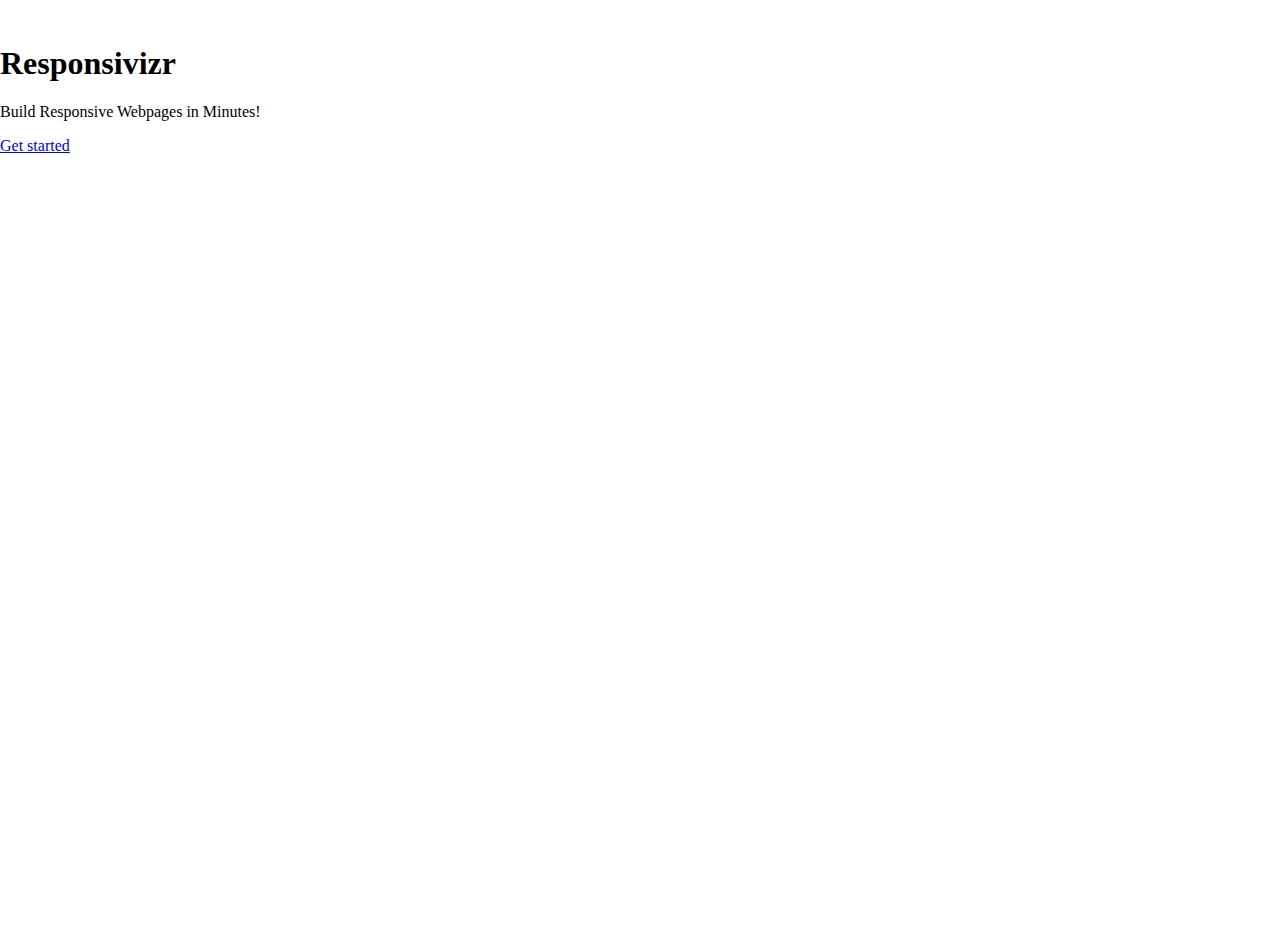
==== index.html @ 1170e534 "Initial" ====
<!doctype html>
<meta charset="utf-8">
<title>Responsivizr - Build Responsive Webpages in Minutes!</title>
<link rel="shortcut icon" href="favicon.png">
<link rel="stylesheet" href="bootstrap/themes/simplex.css">
<link rel="stylesheet" href="bootstrap/css/bootstrap-responsive.css">
<link rel="stylesheet" href="css/style.css">

<div class="container-fluid">
	<div class="row-fluid">
		<div class="span12 main">
			<div class="hero-unit">
				<h1>Responsivizr</h1>
				<p>Build Responsive Webpages in Minutes!</p>
				<p>
					<a class="btn btn-primary btn-large" href="editor.html">Get started</a>
				</p>
			</div>
		</div>
	</div>
</div>
---- css/style.css ----
html, body {
	width: 100%;
	height: 100%;
	padding: 0;
	margin: 0;
}

.container-fluid {
	min-height: 100%;
}

.format-indicator {
	text-transform: capitalize;
	font-weight: bold !important;
}

.preview-toggle {
	font-weight: bold !important;
}

.preview-toggle .edit-mode {
	display: none;
}

.preview-toggle.on .preview-mode {
	display: none;
}

.preview-toggle.on .edit-mode {
	display: inline-block;
}

.generate:hover {
	text-decoration: none !important; 
}

.main {
	margin-top: 45px;
}

.editor {
	margin: 0 auto 0 auto;
}

.editor.tablet {
	width: 767px;
}

.editor.phone {
	width: 480px;
}

.editor .erow {
	border: 5px solid white;
	border-radius: 5px;
	margin: 5px 0 5px 0;
	background: white;
}

.editor .add-row {
	text-align: center;
	padding: 20px;
	font-size: 30px;	
	border-radius: 5px;
	cursor: pointer;
	margin-top: 5px;
	background: white;
	border: none;
	
	-webkit-transition-duration: .5s;
}

.editor .add-row:hover {
	background: #f2f2f2;
}

.editor .add-row span {
	font-weight: bold;
	color: #abff9d;	
}

.editor .erow .actual-column {
	background: #eeeeee;
	border-radius: 5px;
}

.editor .erow .row-controls {	
	opacity: 0;	
	-webkit-transition-duration: .5s;
	padding-top: 5px;
}

.editor .erow:hover .row-controls {
	opacity: 1;
}

.editor .erow .row-controls > span {
	border-radius: 3px;
	padding: 3px;
	background: #e9e9e9;
	margin-right: 5px;
}

.content-controls {	
	position: absolute;
	top: 0;
	left: 0;
	background: white;
	border: 1px solid #2d2d2d;
	border-radius: 5px;
	padding: 5px;
	-webkit-transition-duration: .5s;
	z-index: 1999;
}

.content-controls.hide {
	display: none;
}

.actual-column .content {
	padding: 5px;
}

.actual-column .content.placeholder {
	color: #7c7c7c;
}

.add-column {
	cursor: pointer;
}

.column-controls {
	opacity: 0;	
	-webkit-transition-duration: .5s;
}

.actual-column:hover .column-controls {
	opacity: 1;
}

.column-controls .remove {
	cursor: pointer;
	float: right;
	margin-right: 5px;
}

.actual-column.span12 .remove {
	display: none;
}

.editor.preview .add-row, .editor.preview .erow .row-controls, .editor.preview .erow .column-controls {
	display: none;
}

.editor.preview .erow {
	border: none;
	background: transparent;
}

.templates {
	display: none;
}
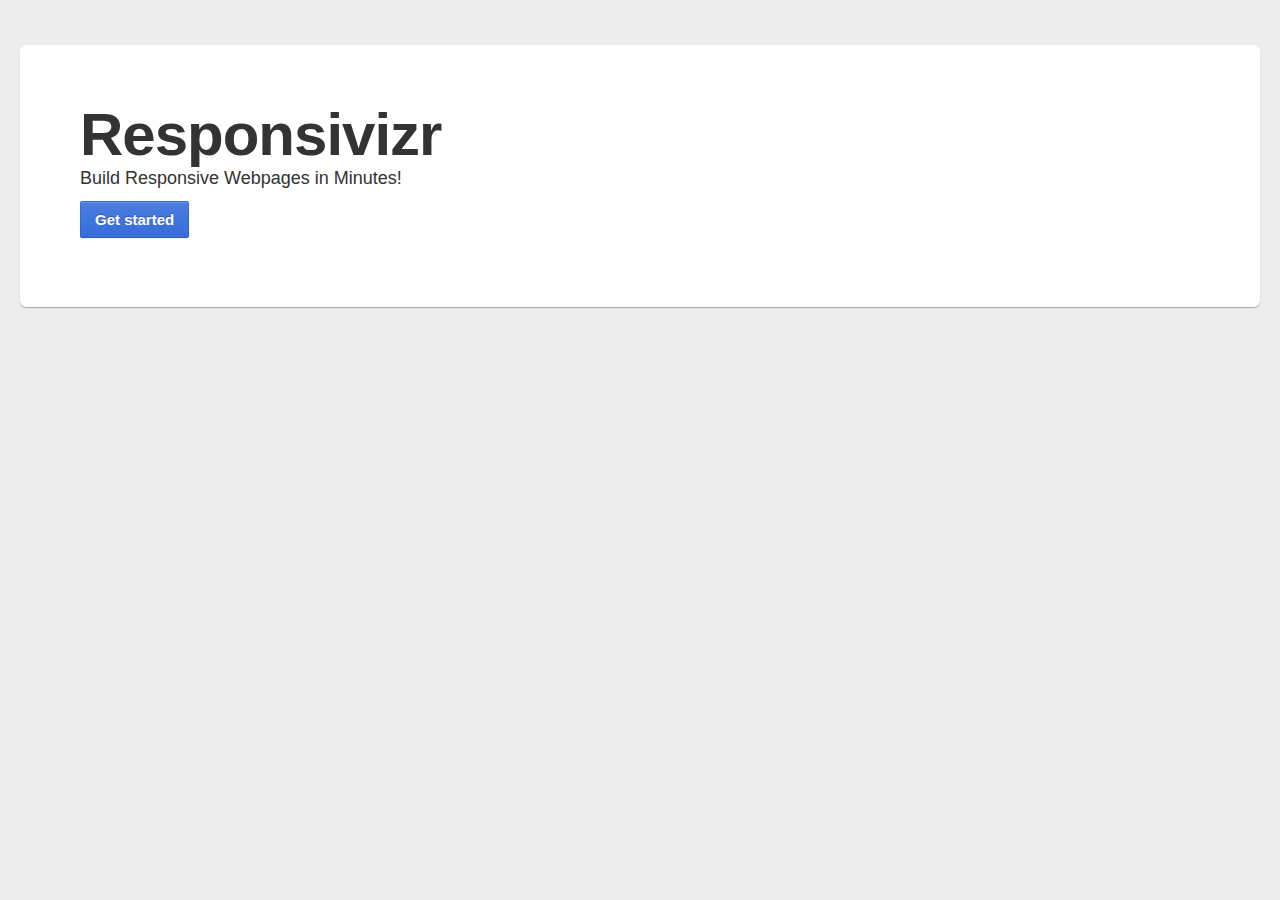
==== commit 565cefcb: "minor change" ====
--- a/index.html
+++ b/index.html
@@ -1,4 +1,4 @@
-<!doctype html>
+<!DOCTYPE html>
 <meta charset="utf-8">
 <title>Responsivizr - Build Responsive Webpages in Minutes!</title>
 <link rel="shortcut icon" href="favicon.png">
@@ -13,8 +13,7 @@
 				<h1>Responsivizr</h1>
 				<p>Build Responsive Webpages in Minutes!</p>
 				<p>
-					<a class="btn btn-primary btn-large" href="editor.html">Get started</a>
-				</p>
+					<a class="btn btn-primary btn-large" href="editor.html">Get started</a>				
 			</div>
 		</div>
 	</div>
--- a/bootstrap/themes/simplex.css
+++ b/bootstrap/themes/simplex.css
@@ -0,0 +1,770 @@
+article,aside,details,figcaption,figure,footer,header,hgroup,nav,section{display:block;}
+audio,canvas,video{display:inline-block;*display:inline;*zoom:1;}
+audio:not([controls]){display:none;}
+html{font-size:100%;-webkit-text-size-adjust:100%;-ms-text-size-adjust:100%;}
+a:focus{outline:thin dotted #333;outline:5px auto -webkit-focus-ring-color;outline-offset:-2px;}
+a:hover,a:active{outline:0;}
+sub,sup{position:relative;font-size:75%;line-height:0;vertical-align:baseline;}
+sup{top:-0.5em;}
+sub{bottom:-0.25em;}
+img{max-width:100%;vertical-align:middle;border:0;-ms-interpolation-mode:bicubic;}
+button,input,select,textarea{margin:0;font-size:100%;vertical-align:middle;}
+button,input{*overflow:visible;line-height:normal;}
+button::-moz-focus-inner,input::-moz-focus-inner{padding:0;border:0;}
+button,input[type="button"],input[type="reset"],input[type="submit"]{cursor:pointer;-webkit-appearance:button;}
+input[type="search"]{-webkit-box-sizing:content-box;-moz-box-sizing:content-box;box-sizing:content-box;-webkit-appearance:textfield;}
+input[type="search"]::-webkit-search-decoration,input[type="search"]::-webkit-search-cancel-button{-webkit-appearance:none;}
+textarea{overflow:auto;vertical-align:top;}
+.clearfix{*zoom:1;}.clearfix:before,.clearfix:after{display:table;content:"";}
+.clearfix:after{clear:both;}
+.hide-text{font:0/0 a;color:transparent;text-shadow:none;background-color:transparent;border:0;}
+.input-block-level{display:block;width:100%;min-height:28px;-webkit-box-sizing:border-box;-moz-box-sizing:border-box;-ms-box-sizing:border-box;box-sizing:border-box;}
+body{margin:0;font-family:"Helvetica Neue",Helvetica,Arial,sans-serif;font-size:13px;line-height:18px;color:#555555;background-color:#ededed;}
+a{color:#366ddc;text-decoration:none;}
+a:hover{color:#1d4ba8;text-decoration:underline;}
+.row{margin-left:-20px;*zoom:1;}.row:before,.row:after{display:table;content:"";}
+.row:after{clear:both;}
+[class*="span"]{float:left;margin-left:20px;}
+.container,.navbar-fixed-top .container,.navbar-fixed-bottom .container{width:940px;}
+.span12{width:940px;}
+.span11{width:860px;}
+.span10{width:780px;}
+.span9{width:700px;}
+.span8{width:620px;}
+.span7{width:540px;}
+.span6{width:460px;}
+.span5{width:380px;}
+.span4{width:300px;}
+.span3{width:220px;}
+.span2{width:140px;}
+.span1{width:60px;}
+.offset12{margin-left:980px;}
+.offset11{margin-left:900px;}
+.offset10{margin-left:820px;}
+.offset9{margin-left:740px;}
+.offset8{margin-left:660px;}
+.offset7{margin-left:580px;}
+.offset6{margin-left:500px;}
+.offset5{margin-left:420px;}
+.offset4{margin-left:340px;}
+.offset3{margin-left:260px;}
+.offset2{margin-left:180px;}
+.offset1{margin-left:100px;}
+.row-fluid{width:100%;*zoom:1;}.row-fluid:before,.row-fluid:after{display:table;content:"";}
+.row-fluid:after{clear:both;}
+.row-fluid [class*="span"]{display:block;width:100%;min-height:28px;-webkit-box-sizing:border-box;-moz-box-sizing:border-box;-ms-box-sizing:border-box;box-sizing:border-box;float:left;margin-left:2.127659574%;*margin-left:2.0744680846382977%;}
+.row-fluid [class*="span"]:first-child{margin-left:0;}
+.row-fluid .span12{width:99.99999998999999%;*width:99.94680850063828%;}
+.row-fluid .span11{width:91.489361693%;*width:91.4361702036383%;}
+.row-fluid .span10{width:82.97872339599999%;*width:82.92553190663828%;}
+.row-fluid .span9{width:74.468085099%;*width:74.4148936096383%;}
+.row-fluid .span8{width:65.95744680199999%;*width:65.90425531263828%;}
+.row-fluid .span7{width:57.446808505%;*width:57.3936170156383%;}
+.row-fluid .span6{width:48.93617020799999%;*width:48.88297871863829%;}
+.row-fluid .span5{width:40.425531911%;*width:40.3723404216383%;}
+.row-fluid .span4{width:31.914893614%;*width:31.8617021246383%;}
+.row-fluid .span3{width:23.404255317%;*width:23.3510638276383%;}
+.row-fluid .span2{width:14.89361702%;*width:14.8404255306383%;}
+.row-fluid .span1{width:6.382978723%;*width:6.329787233638298%;}
+.container{margin-right:auto;margin-left:auto;*zoom:1;}.container:before,.container:after{display:table;content:"";}
+.container:after{clear:both;}
+.container-fluid{padding-right:20px;padding-left:20px;*zoom:1;}.container-fluid:before,.container-fluid:after{display:table;content:"";}
+.container-fluid:after{clear:both;}
+p{margin:0 0 9px;font-family:"Helvetica Neue",Helvetica,Arial,sans-serif;font-size:13px;line-height:18px;}p small{font-size:11px;color:#999999;}
+.lead{margin-bottom:18px;font-size:20px;font-weight:200;line-height:27px;}
+h1,h2,h3,h4,h5,h6{margin:0;font-family:inherit;font-weight:bold;color:#333333;text-rendering:optimizelegibility;}h1 small,h2 small,h3 small,h4 small,h5 small,h6 small{font-weight:normal;color:#999999;}
+h1{font-size:30px;line-height:36px;}h1 small{font-size:18px;}
+h2{font-size:24px;line-height:36px;}h2 small{font-size:18px;}
+h3{font-size:18px;line-height:27px;}h3 small{font-size:14px;}
+h4,h5,h6{line-height:18px;}
+h4{font-size:14px;}h4 small{font-size:12px;}
+h5{font-size:12px;}
+h6{font-size:11px;color:#999999;text-transform:uppercase;}
+.page-header{padding-bottom:17px;margin:18px 0;border-bottom:1px solid #eeeeee;}
+.page-header h1{line-height:1;}
+ul,ol{padding:0;margin:0 0 9px 25px;}
+ul ul,ul ol,ol ol,ol ul{margin-bottom:0;}
+ul{list-style:disc;}
+ol{list-style:decimal;}
+li{line-height:18px;}
+ul.unstyled,ol.unstyled{margin-left:0;list-style:none;}
+dl{margin-bottom:18px;}
+dt,dd{line-height:18px;}
+dt{font-weight:bold;line-height:17px;}
+dd{margin-left:9px;}
+.dl-horizontal dt{float:left;width:120px;clear:left;text-align:right;overflow:hidden;text-overflow:ellipsis;white-space:nowrap;}
+.dl-horizontal dd{margin-left:130px;}
+hr{margin:18px 0;border:0;border-top:1px solid #eeeeee;border-bottom:1px solid #ffffff;}
+strong{font-weight:bold;}
+em{font-style:italic;}
+.muted{color:#999999;}
+abbr[title]{cursor:help;border-bottom:1px dotted #ddd;}
+abbr.initialism{font-size:90%;text-transform:uppercase;}
+blockquote{padding:0 0 0 15px;margin:0 0 18px;border-left:5px solid #eeeeee;}blockquote p{margin-bottom:0;font-size:16px;font-weight:300;line-height:22.5px;}
+blockquote small{display:block;line-height:18px;color:#999999;}blockquote small:before{content:'\2014 \00A0';}
+blockquote.pull-right{float:right;padding-right:15px;padding-left:0;border-right:5px solid #eeeeee;border-left:0;}blockquote.pull-right p,blockquote.pull-right small{text-align:right;}
+q:before,q:after,blockquote:before,blockquote:after{content:"";}
+address{display:block;margin-bottom:18px;font-style:normal;line-height:18px;}
+small{font-size:100%;}
+cite{font-style:normal;}
+code,pre{padding:0 3px 2px;font-family:Menlo,Monaco,Consolas,"Courier New",monospace;font-size:12px;color:#333333;-webkit-border-radius:3px;-moz-border-radius:3px;border-radius:3px;}
+code{padding:2px 4px;color:#d14;background-color:#f7f7f9;border:1px solid #e1e1e8;}
+pre{display:block;padding:8.5px;margin:0 0 9px;font-size:12.025px;line-height:18px;word-break:break-all;word-wrap:break-word;white-space:pre;white-space:pre-wrap;background-color:#f5f5f5;border:1px solid #ccc;border:1px solid rgba(0, 0, 0, 0.15);-webkit-border-radius:4px;-moz-border-radius:4px;border-radius:4px;}pre.prettyprint{margin-bottom:18px;}
+pre code{padding:0;color:inherit;background-color:transparent;border:0;}
+.pre-scrollable{max-height:340px;overflow-y:scroll;}
+form{margin:0 0 18px;}
+fieldset{padding:0;margin:0;border:0;}
+legend{display:block;width:100%;padding:0;margin-bottom:27px;font-size:19.5px;line-height:36px;color:#333333;border:0;border-bottom:1px solid #eee;}legend small{font-size:13.5px;color:#999999;}
+label,input,button,select,textarea{font-size:13px;font-weight:normal;line-height:18px;}
+input,button,select,textarea{font-family:"Helvetica Neue",Helvetica,Arial,sans-serif;}
+label{display:block;margin-bottom:5px;color:#333333;}
+input,textarea,select,.uneditable-input{display:inline-block;width:210px;height:18px;padding:4px;margin-bottom:9px;font-size:13px;line-height:18px;color:#555555;background-color:#ffffff;border:1px solid #cccccc;-webkit-border-radius:0;-moz-border-radius:0;border-radius:0;}
+.uneditable-textarea{width:auto;height:auto;}
+label input,label textarea,label select{display:block;}
+input[type="image"],input[type="checkbox"],input[type="radio"]{width:auto;height:auto;padding:0;margin:3px 0;*margin-top:0;line-height:normal;cursor:pointer;background-color:transparent;border:0 \9;-webkit-border-radius:0;-moz-border-radius:0;border-radius:0;}
+input[type="image"]{border:0;}
+input[type="file"]{width:auto;padding:initial;line-height:initial;background-color:#ffffff;background-color:initial;border:initial;-webkit-box-shadow:none;-moz-box-shadow:none;box-shadow:none;}
+input[type="button"],input[type="reset"],input[type="submit"]{width:auto;height:auto;}
+select,input[type="file"]{height:28px;*margin-top:4px;line-height:28px;}
+input[type="file"]{line-height:18px \9;}
+select{width:220px;background-color:#ffffff;}
+select[multiple],select[size]{height:auto;}
+input[type="image"]{-webkit-box-shadow:none;-moz-box-shadow:none;box-shadow:none;}
+textarea{height:auto;}
+input[type="hidden"]{display:none;}
+.radio,.checkbox{min-height:18px;padding-left:18px;}
+.radio input[type="radio"],.checkbox input[type="checkbox"]{float:left;margin-left:-18px;}
+.controls>.radio:first-child,.controls>.checkbox:first-child{padding-top:5px;}
+.radio.inline,.checkbox.inline{display:inline-block;padding-top:5px;margin-bottom:0;vertical-align:middle;}
+.radio.inline+.radio.inline,.checkbox.inline+.checkbox.inline{margin-left:10px;}
+input,textarea{-webkit-box-shadow:inset 0 1px 1px rgba(0, 0, 0, 0.075);-moz-box-shadow:inset 0 1px 1px rgba(0, 0, 0, 0.075);box-shadow:inset 0 1px 1px rgba(0, 0, 0, 0.075);-webkit-transition:border linear 0.2s,box-shadow linear 0.2s;-moz-transition:border linear 0.2s,box-shadow linear 0.2s;-ms-transition:border linear 0.2s,box-shadow linear 0.2s;-o-transition:border linear 0.2s,box-shadow linear 0.2s;transition:border linear 0.2s,box-shadow linear 0.2s;}
+input:focus,textarea:focus{border-color:rgba(82, 168, 236, 0.8);outline:0;outline:thin dotted \9;-webkit-box-shadow:inset 0 1px 1px rgba(0,0,0,.075), 0 0 8px rgba(82,168,236,.6);-moz-box-shadow:inset 0 1px 1px rgba(0,0,0,.075), 0 0 8px rgba(82,168,236,.6);box-shadow:inset 0 1px 1px rgba(0,0,0,.075), 0 0 8px rgba(82,168,236,.6);}
+input[type="file"]:focus,input[type="radio"]:focus,input[type="checkbox"]:focus,select:focus{outline:thin dotted #333;outline:5px auto -webkit-focus-ring-color;outline-offset:-2px;-webkit-box-shadow:none;-moz-box-shadow:none;box-shadow:none;}
+.input-mini{width:60px;}
+.input-small{width:90px;}
+.input-medium{width:150px;}
+.input-large{width:210px;}
+.input-xlarge{width:270px;}
+.input-xxlarge{width:530px;}
+input[class*="span"],select[class*="span"],textarea[class*="span"],.uneditable-input[class*="span"],.row-fluid input[class*="span"],.row-fluid select[class*="span"],.row-fluid textarea[class*="span"],.row-fluid .uneditable-input[class*="span"]{float:none;margin-left:0;}
+input,textarea,.uneditable-input{margin-left:0;}
+input.span12, textarea.span12, .uneditable-input.span12{width:930px;}
+input.span11, textarea.span11, .uneditable-input.span11{width:850px;}
+input.span10, textarea.span10, .uneditable-input.span10{width:770px;}
+input.span9, textarea.span9, .uneditable-input.span9{width:690px;}
+input.span8, textarea.span8, .uneditable-input.span8{width:610px;}
+input.span7, textarea.span7, .uneditable-input.span7{width:530px;}
+input.span6, textarea.span6, .uneditable-input.span6{width:450px;}
+input.span5, textarea.span5, .uneditable-input.span5{width:370px;}
+input.span4, textarea.span4, .uneditable-input.span4{width:290px;}
+input.span3, textarea.span3, .uneditable-input.span3{width:210px;}
+input.span2, textarea.span2, .uneditable-input.span2{width:130px;}
+input.span1, textarea.span1, .uneditable-input.span1{width:50px;}
+input[disabled],select[disabled],textarea[disabled],input[readonly],select[readonly],textarea[readonly]{cursor:not-allowed;background-color:#eeeeee;border-color:#ddd;}
+input[type="radio"][disabled],input[type="checkbox"][disabled],input[type="radio"][readonly],input[type="checkbox"][readonly]{background-color:transparent;}
+.control-group.warning>label,.control-group.warning .help-block,.control-group.warning .help-inline{color:#ff6600;}
+.control-group.warning input,.control-group.warning select,.control-group.warning textarea{color:#ff6600;border-color:#ff6600;}.control-group.warning input:focus,.control-group.warning select:focus,.control-group.warning textarea:focus{border-color:#cc5200;-webkit-box-shadow:0 0 6px #ffa366;-moz-box-shadow:0 0 6px #ffa366;box-shadow:0 0 6px #ffa366;}
+.control-group.warning .input-prepend .add-on,.control-group.warning .input-append .add-on{color:#ff6600;background-color:#fcf8e3;border-color:#ff6600;}
+.control-group.error>label,.control-group.error .help-block,.control-group.error .help-inline{color:#e32c3b;}
+.control-group.error input,.control-group.error select,.control-group.error textarea{color:#e32c3b;border-color:#e32c3b;}.control-group.error input:focus,.control-group.error select:focus,.control-group.error textarea:focus{border-color:#c21a28;-webkit-box-shadow:0 0 6px #ef868f;-moz-box-shadow:0 0 6px #ef868f;box-shadow:0 0 6px #ef868f;}
+.control-group.error .input-prepend .add-on,.control-group.error .input-append .add-on{color:#e32c3b;background-color:#f2dede;border-color:#e32c3b;}
+.control-group.success>label,.control-group.success .help-block,.control-group.success .help-inline{color:#3d9400;}
+.control-group.success input,.control-group.success select,.control-group.success textarea{color:#3d9400;border-color:#3d9400;}.control-group.success input:focus,.control-group.success select:focus,.control-group.success textarea:focus{border-color:#286100;-webkit-box-shadow:0 0 6px #67fa00;-moz-box-shadow:0 0 6px #67fa00;box-shadow:0 0 6px #67fa00;}
+.control-group.success .input-prepend .add-on,.control-group.success .input-append .add-on{color:#3d9400;background-color:#dff0d8;border-color:#3d9400;}
+input:focus:required:invalid,textarea:focus:required:invalid,select:focus:required:invalid{color:#b94a48;border-color:#ee5f5b;}input:focus:required:invalid:focus,textarea:focus:required:invalid:focus,select:focus:required:invalid:focus{border-color:#e9322d;-webkit-box-shadow:0 0 6px #f8b9b7;-moz-box-shadow:0 0 6px #f8b9b7;box-shadow:0 0 6px #f8b9b7;}
+.form-actions{padding:17px 20px 18px;margin-top:18px;margin-bottom:18px;background-color:#f5f5f5;border-top:1px solid #ddd;*zoom:1;}.form-actions:before,.form-actions:after{display:table;content:"";}
+.form-actions:after{clear:both;}
+.uneditable-input{overflow:hidden;white-space:nowrap;cursor:not-allowed;background-color:#ffffff;border-color:#eee;-webkit-box-shadow:inset 0 1px 2px rgba(0, 0, 0, 0.025);-moz-box-shadow:inset 0 1px 2px rgba(0, 0, 0, 0.025);box-shadow:inset 0 1px 2px rgba(0, 0, 0, 0.025);}
+:-moz-placeholder{color:#999999;}
+::-webkit-input-placeholder{color:#999999;}
+.help-block,.help-inline{color:#555555;}
+.help-block{display:block;margin-bottom:9px;}
+.help-inline{display:inline-block;*display:inline;*zoom:1;vertical-align:middle;padding-left:5px;}
+.input-prepend,.input-append{margin-bottom:5px;}.input-prepend input,.input-append input,.input-prepend select,.input-append select,.input-prepend .uneditable-input,.input-append .uneditable-input{position:relative;margin-bottom:0;*margin-left:0;vertical-align:middle;-webkit-border-radius:0 0 0 0;-moz-border-radius:0 0 0 0;border-radius:0 0 0 0;}.input-prepend input:focus,.input-append input:focus,.input-prepend select:focus,.input-append select:focus,.input-prepend .uneditable-input:focus,.input-append .uneditable-input:focus{z-index:2;}
+.input-prepend .uneditable-input,.input-append .uneditable-input{border-left-color:#ccc;}
+.input-prepend .add-on,.input-append .add-on{display:inline-block;width:auto;height:18px;min-width:16px;padding:4px 5px;font-weight:normal;line-height:18px;text-align:center;text-shadow:0 1px 0 #ffffff;vertical-align:middle;background-color:#eeeeee;border:1px solid #ccc;}
+.input-prepend .add-on,.input-append .add-on,.input-prepend .btn,.input-append .btn{margin-left:-1px;-webkit-border-radius:0;-moz-border-radius:0;border-radius:0;}
+.input-prepend .active,.input-append .active{background-color:#84ff2e;border-color:#3d9400;}
+.input-prepend .add-on,.input-prepend .btn{margin-right:-1px;}
+.input-prepend .add-on:first-child,.input-prepend .btn:first-child{-webkit-border-radius:0 0 0 0;-moz-border-radius:0 0 0 0;border-radius:0 0 0 0;}
+.input-append input,.input-append select,.input-append .uneditable-input{-webkit-border-radius:0 0 0 0;-moz-border-radius:0 0 0 0;border-radius:0 0 0 0;}
+.input-append .uneditable-input{border-right-color:#ccc;border-left-color:#eee;}
+.input-append .add-on:last-child,.input-append .btn:last-child{-webkit-border-radius:0 0 0 0;-moz-border-radius:0 0 0 0;border-radius:0 0 0 0;}
+.input-prepend.input-append input,.input-prepend.input-append select,.input-prepend.input-append .uneditable-input{-webkit-border-radius:0;-moz-border-radius:0;border-radius:0;}
+.input-prepend.input-append .add-on:first-child,.input-prepend.input-append .btn:first-child{margin-right:-1px;-webkit-border-radius:0 0 0 0;-moz-border-radius:0 0 0 0;border-radius:0 0 0 0;}
+.input-prepend.input-append .add-on:last-child,.input-prepend.input-append .btn:last-child{margin-left:-1px;-webkit-border-radius:0 0 0 0;-moz-border-radius:0 0 0 0;border-radius:0 0 0 0;}
+.search-query{padding-right:14px;padding-right:4px \9;padding-left:14px;padding-left:4px \9;margin-bottom:0;-webkit-border-radius:14px;-moz-border-radius:14px;border-radius:14px;}
+.form-search input,.form-inline input,.form-horizontal input,.form-search textarea,.form-inline textarea,.form-horizontal textarea,.form-search select,.form-inline select,.form-horizontal select,.form-search .help-inline,.form-inline .help-inline,.form-horizontal .help-inline,.form-search .uneditable-input,.form-inline .uneditable-input,.form-horizontal .uneditable-input,.form-search .input-prepend,.form-inline .input-prepend,.form-horizontal .input-prepend,.form-search .input-append,.form-inline .input-append,.form-horizontal .input-append{display:inline-block;*display:inline;*zoom:1;margin-bottom:0;}
+.form-search .hide,.form-inline .hide,.form-horizontal .hide{display:none;}
+.form-search label,.form-inline label{display:inline-block;}
+.form-search .input-append,.form-inline .input-append,.form-search .input-prepend,.form-inline .input-prepend{margin-bottom:0;}
+.form-search .radio,.form-search .checkbox,.form-inline .radio,.form-inline .checkbox{padding-left:0;margin-bottom:0;vertical-align:middle;}
+.form-search .radio input[type="radio"],.form-search .checkbox input[type="checkbox"],.form-inline .radio input[type="radio"],.form-inline .checkbox input[type="checkbox"]{float:left;margin-right:3px;margin-left:0;}
+.control-group{margin-bottom:9px;}
+legend+.control-group{margin-top:18px;-webkit-margin-top-collapse:separate;}
+.form-horizontal .control-group{margin-bottom:18px;*zoom:1;}.form-horizontal .control-group:before,.form-horizontal .control-group:after{display:table;content:"";}
+.form-horizontal .control-group:after{clear:both;}
+.form-horizontal .control-label{float:left;width:140px;padding-top:5px;text-align:right;}
+.form-horizontal .controls{*display:inline-block;*padding-left:20px;margin-left:160px;*margin-left:0;}.form-horizontal .controls:first-child{*padding-left:160px;}
+.form-horizontal .help-block{margin-top:9px;margin-bottom:0;}
+.form-horizontal .form-actions{padding-left:160px;}
+table{max-width:100%;background-color:transparent;border-collapse:collapse;border-spacing:0;}
+.table{width:100%;margin-bottom:18px;}.table th,.table td{padding:8px;line-height:18px;text-align:left;vertical-align:top;border-top:1px solid #dddddd;}
+.table th{font-weight:bold;}
+.table thead th{vertical-align:bottom;}
+.table caption+thead tr:first-child th,.table caption+thead tr:first-child td,.table colgroup+thead tr:first-child th,.table colgroup+thead tr:first-child td,.table thead:first-child tr:first-child th,.table thead:first-child tr:first-child td{border-top:0;}
+.table tbody+tbody{border-top:2px solid #dddddd;}
+.table-condensed th,.table-condensed td{padding:4px 5px;}
+.table-bordered{border:1px solid #dddddd;border-collapse:separate;*border-collapse:collapsed;border-left:0;-webkit-border-radius:4px;-moz-border-radius:4px;border-radius:4px;}.table-bordered th,.table-bordered td{border-left:1px solid #dddddd;}
+.table-bordered caption+thead tr:first-child th,.table-bordered caption+tbody tr:first-child th,.table-bordered caption+tbody tr:first-child td,.table-bordered colgroup+thead tr:first-child th,.table-bordered colgroup+tbody tr:first-child th,.table-bordered colgroup+tbody tr:first-child td,.table-bordered thead:first-child tr:first-child th,.table-bordered tbody:first-child tr:first-child th,.table-bordered tbody:first-child tr:first-child td{border-top:0;}
+.table-bordered thead:first-child tr:first-child th:first-child,.table-bordered tbody:first-child tr:first-child td:first-child{-webkit-border-top-left-radius:4px;border-top-left-radius:4px;-moz-border-radius-topleft:4px;}
+.table-bordered thead:first-child tr:first-child th:last-child,.table-bordered tbody:first-child tr:first-child td:last-child{-webkit-border-top-right-radius:4px;border-top-right-radius:4px;-moz-border-radius-topright:4px;}
+.table-bordered thead:last-child tr:last-child th:first-child,.table-bordered tbody:last-child tr:last-child td:first-child{-webkit-border-radius:0 0 0 4px;-moz-border-radius:0 0 0 4px;border-radius:0 0 0 4px;-webkit-border-bottom-left-radius:4px;border-bottom-left-radius:4px;-moz-border-radius-bottomleft:4px;}
+.table-bordered thead:last-child tr:last-child th:last-child,.table-bordered tbody:last-child tr:last-child td:last-child{-webkit-border-bottom-right-radius:4px;border-bottom-right-radius:4px;-moz-border-radius-bottomright:4px;}
+.table-striped tbody tr:nth-child(odd) td,.table-striped tbody tr:nth-child(odd) th{background-color:#f9f9f9;}
+.table tbody tr:hover td,.table tbody tr:hover th{background-color:#f5f5f5;}
+table .span1{float:none;width:44px;margin-left:0;}
+table .span2{float:none;width:124px;margin-left:0;}
+table .span3{float:none;width:204px;margin-left:0;}
+table .span4{float:none;width:284px;margin-left:0;}
+table .span5{float:none;width:364px;margin-left:0;}
+table .span6{float:none;width:444px;margin-left:0;}
+table .span7{float:none;width:524px;margin-left:0;}
+table .span8{float:none;width:604px;margin-left:0;}
+table .span9{float:none;width:684px;margin-left:0;}
+table .span10{float:none;width:764px;margin-left:0;}
+table .span11{float:none;width:844px;margin-left:0;}
+table .span12{float:none;width:924px;margin-left:0;}
+table .span13{float:none;width:1004px;margin-left:0;}
+table .span14{float:none;width:1084px;margin-left:0;}
+table .span15{float:none;width:1164px;margin-left:0;}
+table .span16{float:none;width:1244px;margin-left:0;}
+table .span17{float:none;width:1324px;margin-left:0;}
+table .span18{float:none;width:1404px;margin-left:0;}
+table .span19{float:none;width:1484px;margin-left:0;}
+table .span20{float:none;width:1564px;margin-left:0;}
+table .span21{float:none;width:1644px;margin-left:0;}
+table .span22{float:none;width:1724px;margin-left:0;}
+table .span23{float:none;width:1804px;margin-left:0;}
+table .span24{float:none;width:1884px;margin-left:0;}
+[class^="icon-"],[class*=" icon-"]{display:inline-block;width:14px;height:14px;*margin-right:.3em;line-height:14px;vertical-align:text-top;background-image:url("../img/glyphicons-halflings.png");background-position:14px 14px;background-repeat:no-repeat;}[class^="icon-"]:last-child,[class*=" icon-"]:last-child{*margin-left:0;}
+.icon-white{background-image:url("../img/glyphicons-halflings-white.png");}
+.icon-glass{background-position:0 0;}
+.icon-music{background-position:-24px 0;}
+.icon-search{background-position:-48px 0;}
+.icon-envelope{background-position:-72px 0;}
+.icon-heart{background-position:-96px 0;}
+.icon-star{background-position:-120px 0;}
+.icon-star-empty{background-position:-144px 0;}
+.icon-user{background-position:-168px 0;}
+.icon-film{background-position:-192px 0;}
+.icon-th-large{background-position:-216px 0;}
+.icon-th{background-position:-240px 0;}
+.icon-th-list{background-position:-264px 0;}
+.icon-ok{background-position:-288px 0;}
+.icon-remove{background-position:-312px 0;}
+.icon-zoom-in{background-position:-336px 0;}
+.icon-zoom-out{background-position:-360px 0;}
+.icon-off{background-position:-384px 0;}
+.icon-signal{background-position:-408px 0;}
+.icon-cog{background-position:-432px 0;}
+.icon-trash{background-position:-456px 0;}
+.icon-home{background-position:0 -24px;}
+.icon-file{background-position:-24px -24px;}
+.icon-time{background-position:-48px -24px;}
+.icon-road{background-position:-72px -24px;}
+.icon-download-alt{background-position:-96px -24px;}
+.icon-download{background-position:-120px -24px;}
+.icon-upload{background-position:-144px -24px;}
+.icon-inbox{background-position:-168px -24px;}
+.icon-play-circle{background-position:-192px -24px;}
+.icon-repeat{background-position:-216px -24px;}
+.icon-refresh{background-position:-240px -24px;}
+.icon-list-alt{background-position:-264px -24px;}
+.icon-lock{background-position:-287px -24px;}
+.icon-flag{background-position:-312px -24px;}
+.icon-headphones{background-position:-336px -24px;}
+.icon-volume-off{background-position:-360px -24px;}
+.icon-volume-down{background-position:-384px -24px;}
+.icon-volume-up{background-position:-408px -24px;}
+.icon-qrcode{background-position:-432px -24px;}
+.icon-barcode{background-position:-456px -24px;}
+.icon-tag{background-position:0 -48px;}
+.icon-tags{background-position:-25px -48px;}
+.icon-book{background-position:-48px -48px;}
+.icon-bookmark{background-position:-72px -48px;}
+.icon-print{background-position:-96px -48px;}
+.icon-camera{background-position:-120px -48px;}
+.icon-font{background-position:-144px -48px;}
+.icon-bold{background-position:-167px -48px;}
+.icon-italic{background-position:-192px -48px;}
+.icon-text-height{background-position:-216px -48px;}
+.icon-text-width{background-position:-240px -48px;}
+.icon-align-left{background-position:-264px -48px;}
+.icon-align-center{background-position:-288px -48px;}
+.icon-align-right{background-position:-312px -48px;}
+.icon-align-justify{background-position:-336px -48px;}
+.icon-list{background-position:-360px -48px;}
+.icon-indent-left{background-position:-384px -48px;}
+.icon-indent-right{background-position:-408px -48px;}
+.icon-facetime-video{background-position:-432px -48px;}
+.icon-picture{background-position:-456px -48px;}
+.icon-pencil{background-position:0 -72px;}
+.icon-map-marker{background-position:-24px -72px;}
+.icon-adjust{background-position:-48px -72px;}
+.icon-tint{background-position:-72px -72px;}
+.icon-edit{background-position:-96px -72px;}
+.icon-share{background-position:-120px -72px;}
+.icon-check{background-position:-144px -72px;}
+.icon-move{background-position:-168px -72px;}
+.icon-step-backward{background-position:-192px -72px;}
+.icon-fast-backward{background-position:-216px -72px;}
+.icon-backward{background-position:-240px -72px;}
+.icon-play{background-position:-264px -72px;}
+.icon-pause{background-position:-288px -72px;}
+.icon-stop{background-position:-312px -72px;}
+.icon-forward{background-position:-336px -72px;}
+.icon-fast-forward{background-position:-360px -72px;}
+.icon-step-forward{background-position:-384px -72px;}
+.icon-eject{background-position:-408px -72px;}
+.icon-chevron-left{background-position:-432px -72px;}
+.icon-chevron-right{background-position:-456px -72px;}
+.icon-plus-sign{background-position:0 -96px;}
+.icon-minus-sign{background-position:-24px -96px;}
+.icon-remove-sign{background-position:-48px -96px;}
+.icon-ok-sign{background-position:-72px -96px;}
+.icon-question-sign{background-position:-96px -96px;}
+.icon-info-sign{background-position:-120px -96px;}
+.icon-screenshot{background-position:-144px -96px;}
+.icon-remove-circle{background-position:-168px -96px;}
+.icon-ok-circle{background-position:-192px -96px;}
+.icon-ban-circle{background-position:-216px -96px;}
+.icon-arrow-left{background-position:-240px -96px;}
+.icon-arrow-right{background-position:-264px -96px;}
+.icon-arrow-up{background-position:-289px -96px;}
+.icon-arrow-down{background-position:-312px -96px;}
+.icon-share-alt{background-position:-336px -96px;}
+.icon-resize-full{background-position:-360px -96px;}
+.icon-resize-small{background-position:-384px -96px;}
+.icon-plus{background-position:-408px -96px;}
+.icon-minus{background-position:-433px -96px;}
+.icon-asterisk{background-position:-456px -96px;}
+.icon-exclamation-sign{background-position:0 -120px;}
+.icon-gift{background-position:-24px -120px;}
+.icon-leaf{background-position:-48px -120px;}
+.icon-fire{background-position:-72px -120px;}
+.icon-eye-open{background-position:-96px -120px;}
+.icon-eye-close{background-position:-120px -120px;}
+.icon-warning-sign{background-position:-144px -120px;}
+.icon-plane{background-position:-168px -120px;}
+.icon-calendar{background-position:-192px -120px;}
+.icon-random{background-position:-216px -120px;}
+.icon-comment{background-position:-240px -120px;}
+.icon-magnet{background-position:-264px -120px;}
+.icon-chevron-up{background-position:-288px -120px;}
+.icon-chevron-down{background-position:-313px -119px;}
+.icon-retweet{background-position:-336px -120px;}
+.icon-shopping-cart{background-position:-360px -120px;}
+.icon-folder-close{background-position:-384px -120px;}
+.icon-folder-open{background-position:-408px -120px;}
+.icon-resize-vertical{background-position:-432px -119px;}
+.icon-resize-horizontal{background-position:-456px -118px;}
+.icon-hdd{background-position:0 -144px;}
+.icon-bullhorn{background-position:-24px -144px;}
+.icon-bell{background-position:-48px -144px;}
+.icon-certificate{background-position:-72px -144px;}
+.icon-thumbs-up{background-position:-96px -144px;}
+.icon-thumbs-down{background-position:-120px -144px;}
+.icon-hand-right{background-position:-144px -144px;}
+.icon-hand-left{background-position:-168px -144px;}
+.icon-hand-up{background-position:-192px -144px;}
+.icon-hand-down{background-position:-216px -144px;}
+.icon-circle-arrow-right{background-position:-240px -144px;}
+.icon-circle-arrow-left{background-position:-264px -144px;}
+.icon-circle-arrow-up{background-position:-288px -144px;}
+.icon-circle-arrow-down{background-position:-312px -144px;}
+.icon-globe{background-position:-336px -144px;}
+.icon-wrench{background-position:-360px -144px;}
+.icon-tasks{background-position:-384px -144px;}
+.icon-filter{background-position:-408px -144px;}
+.icon-briefcase{background-position:-432px -144px;}
+.icon-fullscreen{background-position:-456px -144px;}
+.dropup,.dropdown{position:relative;}
+.dropdown-toggle{*margin-bottom:-3px;}
+.dropdown-toggle:active,.open .dropdown-toggle{outline:0;}
+.caret{display:inline-block;width:0;height:0;vertical-align:top;border-top:4px solid #000000;border-right:4px solid transparent;border-left:4px solid transparent;content:"";opacity:0.3;filter:alpha(opacity=30);}
+.dropdown .caret{margin-top:8px;margin-left:2px;}
+.dropdown:hover .caret,.open .caret{opacity:1;filter:alpha(opacity=100);}
+.dropdown-menu{position:absolute;top:100%;left:0;z-index:1000;display:none;float:left;min-width:160px;padding:4px 0;margin:1px 0 0;list-style:none;background-color:#ffffff;border:1px solid #ccc;border:1px solid rgba(0, 0, 0, 0.2);*border-right-width:2px;*border-bottom-width:2px;-webkit-border-radius:5px;-moz-border-radius:5px;border-radius:5px;-webkit-box-shadow:0 5px 10px rgba(0, 0, 0, 0.2);-moz-box-shadow:0 5px 10px rgba(0, 0, 0, 0.2);box-shadow:0 5px 10px rgba(0, 0, 0, 0.2);-webkit-background-clip:padding-box;-moz-background-clip:padding;background-clip:padding-box;}.dropdown-menu.pull-right{right:0;left:auto;}
+.dropdown-menu .divider{*width:100%;height:1px;margin:8px 1px;*margin:-5px 0 5px;overflow:hidden;background-color:#e5e5e5;border-bottom:1px solid #ffffff;}
+.dropdown-menu a{display:block;padding:3px 15px;clear:both;font-weight:normal;line-height:18px;color:#333333;white-space:nowrap;}
+.dropdown-menu li>a:hover,.dropdown-menu .active>a,.dropdown-menu .active>a:hover{color:#ffffff;text-decoration:none;background-color:#366ddc;}
+.open{*z-index:1000;}.open .dropdown-menu{display:block;}
+.pull-right .dropdown-menu{right:0;left:auto;}
+.dropup .caret,.navbar-fixed-bottom .dropdown .caret{border-top:0;border-bottom:4px solid #000000;content:"\2191";}
+.dropup .dropdown-menu,.navbar-fixed-bottom .dropdown .dropdown-menu{top:auto;bottom:100%;margin-bottom:1px;}
+.typeahead{margin-top:2px;-webkit-border-radius:4px;-moz-border-radius:4px;border-radius:4px;}
+.well{min-height:20px;padding:19px;margin-bottom:20px;background-color:#f5f5f5;border:1px solid #eee;border:1px solid rgba(0, 0, 0, 0.05);-webkit-border-radius:4px;-moz-border-radius:4px;border-radius:4px;-webkit-box-shadow:inset 0 1px 1px rgba(0, 0, 0, 0.05);-moz-box-shadow:inset 0 1px 1px rgba(0, 0, 0, 0.05);box-shadow:inset 0 1px 1px rgba(0, 0, 0, 0.05);}.well blockquote{border-color:#ddd;border-color:rgba(0, 0, 0, 0.15);}
+.well-large{padding:24px;-webkit-border-radius:6px;-moz-border-radius:6px;border-radius:6px;}
+.well-small{padding:9px;-webkit-border-radius:3px;-moz-border-radius:3px;border-radius:3px;}
+.fade{opacity:0;filter:alpha(opacity=0);-webkit-transition:opacity 0.15s linear;-moz-transition:opacity 0.15s linear;-ms-transition:opacity 0.15s linear;-o-transition:opacity 0.15s linear;transition:opacity 0.15s linear;}.fade.in{opacity:1;filter:alpha(opacity=100);}
+.collapse{position:relative;height:0;overflow:hidden;-webkit-transition:height 0.35s ease;-moz-transition:height 0.35s ease;-ms-transition:height 0.35s ease;-o-transition:height 0.35s ease;transition:height 0.35s ease;}.collapse.in{height:auto;}
+.close{float:right;font-size:20px;font-weight:bold;line-height:18px;color:#000000;text-shadow:0 1px 0 #ffffff;opacity:0.2;filter:alpha(opacity=20);}.close:hover{color:#000000;text-decoration:none;cursor:pointer;opacity:0.4;filter:alpha(opacity=40);}
+button.close{padding:0;cursor:pointer;background:transparent;border:0;-webkit-appearance:none;}
+.btn{display:inline-block;*display:inline;*zoom:1;padding:4px 10px 4px;margin-bottom:0;font-size:13px;line-height:18px;*line-height:20px;color:#333333;text-align:center;text-shadow:0 1px 1px rgba(255, 255, 255, 0.75);vertical-align:middle;cursor:pointer;background-color:#f5f5f5;background-image:-moz-linear-gradient(top, #ffffff, #e6e6e6);background-image:-ms-linear-gradient(top, #ffffff, #e6e6e6);background-image:-webkit-gradient(linear, 0 0, 0 100%, from(#ffffff), to(#e6e6e6));background-image:-webkit-linear-gradient(top, #ffffff, #e6e6e6);background-image:-o-linear-gradient(top, #ffffff, #e6e6e6);background-image:linear-gradient(top, #ffffff, #e6e6e6);background-repeat:repeat-x;filter:progid:DXImageTransform.Microsoft.gradient(startColorstr='#ffffff', endColorstr='#e6e6e6', GradientType=0);border-color:#e6e6e6 #e6e6e6 #bfbfbf;border-color:rgba(0, 0, 0, 0.1) rgba(0, 0, 0, 0.1) rgba(0, 0, 0, 0.25);*background-color:#e6e6e6;filter:progid:DXImageTransform.Microsoft.gradient(enabled = false);border:1px solid #cccccc;*border:0;border-bottom-color:#b3b3b3;-webkit-border-radius:4px;-moz-border-radius:4px;border-radius:4px;*margin-left:.3em;-webkit-box-shadow:inset 0 1px 0 rgba(255,255,255,.2), 0 1px 2px rgba(0,0,0,.05);-moz-box-shadow:inset 0 1px 0 rgba(255,255,255,.2), 0 1px 2px rgba(0,0,0,.05);box-shadow:inset 0 1px 0 rgba(255,255,255,.2), 0 1px 2px rgba(0,0,0,.05);}.btn:hover,.btn:active,.btn.active,.btn.disabled,.btn[disabled]{background-color:#e6e6e6;*background-color:#d9d9d9;}
+.btn:active,.btn.active{background-color:#cccccc \9;}
+.btn:first-child{*margin-left:0;}
+.btn:hover{color:#333333;text-decoration:none;background-color:#e6e6e6;*background-color:#d9d9d9;background-position:0 -15px;-webkit-transition:background-position 0.1s linear;-moz-transition:background-position 0.1s linear;-ms-transition:background-position 0.1s linear;-o-transition:background-position 0.1s linear;transition:background-position 0.1s linear;}
+.btn:focus{outline:thin dotted #333;outline:5px auto -webkit-focus-ring-color;outline-offset:-2px;}
+.btn.active,.btn:active{background-color:#e6e6e6;background-color:#d9d9d9 \9;background-image:none;outline:0;-webkit-box-shadow:inset 0 2px 4px rgba(0,0,0,.15), 0 1px 2px rgba(0,0,0,.05);-moz-box-shadow:inset 0 2px 4px rgba(0,0,0,.15), 0 1px 2px rgba(0,0,0,.05);box-shadow:inset 0 2px 4px rgba(0,0,0,.15), 0 1px 2px rgba(0,0,0,.05);}
+.btn.disabled,.btn[disabled]{cursor:default;background-color:#e6e6e6;background-image:none;opacity:0.65;filter:alpha(opacity=65);-webkit-box-shadow:none;-moz-box-shadow:none;box-shadow:none;}
+.btn-large{padding:9px 14px;font-size:15px;line-height:normal;-webkit-border-radius:5px;-moz-border-radius:5px;border-radius:5px;}
+.btn-large [class^="icon-"]{margin-top:1px;}
+.btn-small{padding:5px 9px;font-size:11px;line-height:16px;}
+.btn-small [class^="icon-"]{margin-top:-1px;}
+.btn-mini{padding:2px 6px;font-size:11px;line-height:14px;}
+.btn-primary,.btn-primary:hover,.btn-warning,.btn-warning:hover,.btn-danger,.btn-danger:hover,.btn-success,.btn-success:hover,.btn-info,.btn-info:hover,.btn-inverse,.btn-inverse:hover{color:#ffffff;text-shadow:0 -1px 0 rgba(0, 0, 0, 0.25);}
+.btn-primary.active,.btn-warning.active,.btn-danger.active,.btn-success.active,.btn-info.active,.btn-inverse.active{color:rgba(255, 255, 255, 0.75);}
+.btn{border-color:#ccc;border-color:rgba(0, 0, 0, 0.1) rgba(0, 0, 0, 0.1) rgba(0, 0, 0, 0.25);}
+.btn-primary{background-color:#365cdc;background-image:-moz-linear-gradient(top, #366ddc, #3644dc);background-image:-ms-linear-gradient(top, #366ddc, #3644dc);background-image:-webkit-gradient(linear, 0 0, 0 100%, from(#366ddc), to(#3644dc));background-image:-webkit-linear-gradient(top, #366ddc, #3644dc);background-image:-o-linear-gradient(top, #366ddc, #3644dc);background-image:linear-gradient(top, #366ddc, #3644dc);background-repeat:repeat-x;filter:progid:DXImageTransform.Microsoft.gradient(startColorstr='#366ddc', endColorstr='#3644dc', GradientType=0);border-color:#3644dc #3644dc #1d29a8;border-color:rgba(0, 0, 0, 0.1) rgba(0, 0, 0, 0.1) rgba(0, 0, 0, 0.25);*background-color:#3644dc;filter:progid:DXImageTransform.Microsoft.gradient(enabled = false);}.btn-primary:hover,.btn-primary:active,.btn-primary.active,.btn-primary.disabled,.btn-primary[disabled]{background-color:#3644dc;*background-color:#2533d4;}
+.btn-primary:active,.btn-primary.active{background-color:#212ebe \9;}
+.btn-warning{background-color:#ff822e;background-image:-moz-linear-gradient(top, #ff944d, #ff6600);background-image:-ms-linear-gradient(top, #ff944d, #ff6600);background-image:-webkit-gradient(linear, 0 0, 0 100%, from(#ff944d), to(#ff6600));background-image:-webkit-linear-gradient(top, #ff944d, #ff6600);background-image:-o-linear-gradient(top, #ff944d, #ff6600);background-image:linear-gradient(top, #ff944d, #ff6600);background-repeat:repeat-x;filter:progid:DXImageTransform.Microsoft.gradient(startColorstr='#ff944d', endColorstr='#ff6600', GradientType=0);border-color:#ff6600 #ff6600 #b34700;border-color:rgba(0, 0, 0, 0.1) rgba(0, 0, 0, 0.1) rgba(0, 0, 0, 0.25);*background-color:#ff6600;filter:progid:DXImageTransform.Microsoft.gradient(enabled = false);}.btn-warning:hover,.btn-warning:active,.btn-warning.active,.btn-warning.disabled,.btn-warning[disabled]{background-color:#ff6600;*background-color:#e65c00;}
+.btn-warning:active,.btn-warning.active{background-color:#cc5200 \9;}
+.btn-danger{background-color:#da4f49;background-image:-moz-linear-gradient(top, #ee5f5b, #bd362f);background-image:-ms-linear-gradient(top, #ee5f5b, #bd362f);background-image:-webkit-gradient(linear, 0 0, 0 100%, from(#ee5f5b), to(#bd362f));background-image:-webkit-linear-gradient(top, #ee5f5b, #bd362f);background-image:-o-linear-gradient(top, #ee5f5b, #bd362f);background-image:linear-gradient(top, #ee5f5b, #bd362f);background-repeat:repeat-x;filter:progid:DXImageTransform.Microsoft.gradient(startColorstr='#ee5f5b', endColorstr='#bd362f', GradientType=0);border-color:#bd362f #bd362f #802420;border-color:rgba(0, 0, 0, 0.1) rgba(0, 0, 0, 0.1) rgba(0, 0, 0, 0.25);*background-color:#bd362f;filter:progid:DXImageTransform.Microsoft.gradient(enabled = false);}.btn-danger:hover,.btn-danger:active,.btn-danger.active,.btn-danger.disabled,.btn-danger[disabled]{background-color:#bd362f;*background-color:#a9302a;}
+.btn-danger:active,.btn-danger.active{background-color:#942a25 \9;}
+.btn-success{background-color:#5bb75b;background-image:-moz-linear-gradient(top, #62c462, #51a351);background-image:-ms-linear-gradient(top, #62c462, #51a351);background-image:-webkit-gradient(linear, 0 0, 0 100%, from(#62c462), to(#51a351));background-image:-webkit-linear-gradient(top, #62c462, #51a351);background-image:-o-linear-gradient(top, #62c462, #51a351);background-image:linear-gradient(top, #62c462, #51a351);background-repeat:repeat-x;filter:progid:DXImageTransform.Microsoft.gradient(startColorstr='#62c462', endColorstr='#51a351', GradientType=0);border-color:#51a351 #51a351 #387038;border-color:rgba(0, 0, 0, 0.1) rgba(0, 0, 0, 0.1) rgba(0, 0, 0, 0.25);*background-color:#51a351;filter:progid:DXImageTransform.Microsoft.gradient(enabled = false);}.btn-success:hover,.btn-success:active,.btn-success.active,.btn-success.disabled,.btn-success[disabled]{background-color:#51a351;*background-color:#499249;}
+.btn-success:active,.btn-success.active{background-color:#408140 \9;}
+.btn-info{background-color:#49afcd;background-image:-moz-linear-gradient(top, #5bc0de, #2f96b4);background-image:-ms-linear-gradient(top, #5bc0de, #2f96b4);background-image:-webkit-gradient(linear, 0 0, 0 100%, from(#5bc0de), to(#2f96b4));background-image:-webkit-linear-gradient(top, #5bc0de, #2f96b4);background-image:-o-linear-gradient(top, #5bc0de, #2f96b4);background-image:linear-gradient(top, #5bc0de, #2f96b4);background-repeat:repeat-x;filter:progid:DXImageTransform.Microsoft.gradient(startColorstr='#5bc0de', endColorstr='#2f96b4', GradientType=0);border-color:#2f96b4 #2f96b4 #1f6377;border-color:rgba(0, 0, 0, 0.1) rgba(0, 0, 0, 0.1) rgba(0, 0, 0, 0.25);*background-color:#2f96b4;filter:progid:DXImageTransform.Microsoft.gradient(enabled = false);}.btn-info:hover,.btn-info:active,.btn-info.active,.btn-info.disabled,.btn-info[disabled]{background-color:#2f96b4;*background-color:#2a85a0;}
+.btn-info:active,.btn-info.active{background-color:#24748c \9;}
+.btn-inverse{background-color:#454545;background-image:-moz-linear-gradient(top, #555555, #2c2c2c);background-image:-ms-linear-gradient(top, #555555, #2c2c2c);background-image:-webkit-gradient(linear, 0 0, 0 100%, from(#555555), to(#2c2c2c));background-image:-webkit-linear-gradient(top, #555555, #2c2c2c);background-image:-o-linear-gradient(top, #555555, #2c2c2c);background-image:linear-gradient(top, #555555, #2c2c2c);background-repeat:repeat-x;filter:progid:DXImageTransform.Microsoft.gradient(startColorstr='#555555', endColorstr='#2c2c2c', GradientType=0);border-color:#2c2c2c #2c2c2c #060606;border-color:rgba(0, 0, 0, 0.1) rgba(0, 0, 0, 0.1) rgba(0, 0, 0, 0.25);*background-color:#2c2c2c;filter:progid:DXImageTransform.Microsoft.gradient(enabled = false);}.btn-inverse:hover,.btn-inverse:active,.btn-inverse.active,.btn-inverse.disabled,.btn-inverse[disabled]{background-color:#2c2c2c;*background-color:#1f1f1f;}
+.btn-inverse:active,.btn-inverse.active{background-color:#121212 \9;}
+button.btn,input[type="submit"].btn{*padding-top:2px;*padding-bottom:2px;}button.btn::-moz-focus-inner,input[type="submit"].btn::-moz-focus-inner{padding:0;border:0;}
+button.btn.btn-large,input[type="submit"].btn.btn-large{*padding-top:7px;*padding-bottom:7px;}
+button.btn.btn-small,input[type="submit"].btn.btn-small{*padding-top:3px;*padding-bottom:3px;}
+button.btn.btn-mini,input[type="submit"].btn.btn-mini{*padding-top:1px;*padding-bottom:1px;}
+.btn-group{position:relative;*zoom:1;*margin-left:.3em;}.btn-group:before,.btn-group:after{display:table;content:"";}
+.btn-group:after{clear:both;}
+.btn-group:first-child{*margin-left:0;}
+.btn-group+.btn-group{margin-left:5px;}
+.btn-toolbar{margin-top:9px;margin-bottom:9px;}.btn-toolbar .btn-group{display:inline-block;*display:inline;*zoom:1;}
+.btn-group>.btn{position:relative;float:left;margin-left:-1px;-webkit-border-radius:0;-moz-border-radius:0;border-radius:0;}
+.btn-group>.btn:first-child{margin-left:0;-webkit-border-top-left-radius:4px;-moz-border-radius-topleft:4px;border-top-left-radius:4px;-webkit-border-bottom-left-radius:4px;-moz-border-radius-bottomleft:4px;border-bottom-left-radius:4px;}
+.btn-group>.btn:last-child,.btn-group>.dropdown-toggle{-webkit-border-top-right-radius:4px;-moz-border-radius-topright:4px;border-top-right-radius:4px;-webkit-border-bottom-right-radius:4px;-moz-border-radius-bottomright:4px;border-bottom-right-radius:4px;}
+.btn-group>.btn.large:first-child{margin-left:0;-webkit-border-top-left-radius:6px;-moz-border-radius-topleft:6px;border-top-left-radius:6px;-webkit-border-bottom-left-radius:6px;-moz-border-radius-bottomleft:6px;border-bottom-left-radius:6px;}
+.btn-group>.btn.large:last-child,.btn-group>.large.dropdown-toggle{-webkit-border-top-right-radius:6px;-moz-border-radius-topright:6px;border-top-right-radius:6px;-webkit-border-bottom-right-radius:6px;-moz-border-radius-bottomright:6px;border-bottom-right-radius:6px;}
+.btn-group>.btn:hover,.btn-group>.btn:focus,.btn-group>.btn:active,.btn-group>.btn.active{z-index:2;}
+.btn-group .dropdown-toggle:active,.btn-group.open .dropdown-toggle{outline:0;}
+.btn-group>.dropdown-toggle{padding-left:8px;padding-right:8px;-webkit-box-shadow:inset 1px 0 0 rgba(255,255,255,.125), inset 0 1px 0 rgba(255,255,255,.2), 0 1px 2px rgba(0,0,0,.05);-moz-box-shadow:inset 1px 0 0 rgba(255,255,255,.125), inset 0 1px 0 rgba(255,255,255,.2), 0 1px 2px rgba(0,0,0,.05);box-shadow:inset 1px 0 0 rgba(255,255,255,.125), inset 0 1px 0 rgba(255,255,255,.2), 0 1px 2px rgba(0,0,0,.05);*padding-top:4px;*padding-bottom:4px;}
+.btn-group>.btn-mini.dropdown-toggle{padding-left:5px;padding-right:5px;}
+.btn-group>.btn-small.dropdown-toggle{*padding-top:4px;*padding-bottom:4px;}
+.btn-group>.btn-large.dropdown-toggle{padding-left:12px;padding-right:12px;}
+.btn-group.open .dropdown-toggle{background-image:none;-webkit-box-shadow:inset 0 2px 4px rgba(0,0,0,.15), 0 1px 2px rgba(0,0,0,.05);-moz-box-shadow:inset 0 2px 4px rgba(0,0,0,.15), 0 1px 2px rgba(0,0,0,.05);box-shadow:inset 0 2px 4px rgba(0,0,0,.15), 0 1px 2px rgba(0,0,0,.05);}
+.btn-group.open .btn.dropdown-toggle{background-color:#e6e6e6;}
+.btn-group.open .btn-primary.dropdown-toggle{background-color:#3644dc;}
+.btn-group.open .btn-warning.dropdown-toggle{background-color:#ff6600;}
+.btn-group.open .btn-danger.dropdown-toggle{background-color:#bd362f;}
+.btn-group.open .btn-success.dropdown-toggle{background-color:#51a351;}
+.btn-group.open .btn-info.dropdown-toggle{background-color:#2f96b4;}
+.btn-group.open .btn-inverse.dropdown-toggle{background-color:#2c2c2c;}
+.btn .caret{margin-top:7px;margin-left:0;}
+.btn:hover .caret,.open.btn-group .caret{opacity:1;filter:alpha(opacity=100);}
+.btn-mini .caret{margin-top:5px;}
+.btn-small .caret{margin-top:6px;}
+.btn-large .caret{margin-top:6px;border-left-width:5px;border-right-width:5px;border-top-width:5px;}
+.dropup .btn-large .caret{border-bottom:5px solid #000000;border-top:0;}
+.btn-primary .caret,.btn-warning .caret,.btn-danger .caret,.btn-info .caret,.btn-success .caret,.btn-inverse .caret{border-top-color:#ffffff;border-bottom-color:#ffffff;opacity:0.75;filter:alpha(opacity=75);}
+.alert{padding:8px 35px 8px 14px;margin-bottom:18px;text-shadow:0 1px 0 rgba(255, 255, 255, 0.5);background-color:#fcf8e3;border:1px solid #fbeed5;-webkit-border-radius:4px;-moz-border-radius:4px;border-radius:4px;color:#ff6600;}
+.alert-heading{color:inherit;}
+.alert .close{position:relative;top:-2px;right:-21px;line-height:18px;}
+.alert-success{background-color:#dff0d8;border-color:#d6e9c6;color:#3d9400;}
+.alert-danger,.alert-error{background-color:#f2dede;border-color:#eed3d7;color:#e32c3b;}
+.alert-info{background-color:#d9edf7;border-color:#bce8f1;color:#1155cc;}
+.alert-block{padding-top:14px;padding-bottom:14px;}
+.alert-block>p,.alert-block>ul{margin-bottom:0;}
+.alert-block p+p{margin-top:5px;}
+.nav{margin-left:0;margin-bottom:18px;list-style:none;}
+.nav>li>a{display:block;}
+.nav>li>a:hover{text-decoration:none;background-color:#eeeeee;}
+.nav>.pull-right{float:right;}
+.nav .nav-header{display:block;padding:3px 15px;font-size:11px;font-weight:bold;line-height:18px;color:#999999;text-shadow:0 1px 0 rgba(255, 255, 255, 0.5);text-transform:uppercase;}
+.nav li+.nav-header{margin-top:9px;}
+.nav-list{padding-left:15px;padding-right:15px;margin-bottom:0;}
+.nav-list>li>a,.nav-list .nav-header{margin-left:-15px;margin-right:-15px;text-shadow:0 1px 0 rgba(255, 255, 255, 0.5);}
+.nav-list>li>a{padding:3px 15px;}
+.nav-list>.active>a,.nav-list>.active>a:hover{color:#ffffff;text-shadow:0 -1px 0 rgba(0, 0, 0, 0.2);background-color:#366ddc;}
+.nav-list [class^="icon-"]{margin-right:2px;}
+.nav-list .divider{*width:100%;height:1px;margin:8px 1px;*margin:-5px 0 5px;overflow:hidden;background-color:#e5e5e5;border-bottom:1px solid #ffffff;}
+.nav-tabs,.nav-pills{*zoom:1;}.nav-tabs:before,.nav-pills:before,.nav-tabs:after,.nav-pills:after{display:table;content:"";}
+.nav-tabs:after,.nav-pills:after{clear:both;}
+.nav-tabs>li,.nav-pills>li{float:left;}
+.nav-tabs>li>a,.nav-pills>li>a{padding-right:12px;padding-left:12px;margin-right:2px;line-height:14px;}
+.nav-tabs{border-bottom:1px solid #ddd;}
+.nav-tabs>li{margin-bottom:-1px;}
+.nav-tabs>li>a{padding-top:8px;padding-bottom:8px;line-height:18px;border:1px solid transparent;-webkit-border-radius:4px 4px 0 0;-moz-border-radius:4px 4px 0 0;border-radius:4px 4px 0 0;}.nav-tabs>li>a:hover{border-color:#eeeeee #eeeeee #dddddd;}
+.nav-tabs>.active>a,.nav-tabs>.active>a:hover{color:#555555;background-color:#ffffff;border:1px solid #ddd;border-bottom-color:transparent;cursor:default;}
+.nav-pills>li>a{padding-top:8px;padding-bottom:8px;margin-top:2px;margin-bottom:2px;-webkit-border-radius:5px;-moz-border-radius:5px;border-radius:5px;}
+.nav-pills>.active>a,.nav-pills>.active>a:hover{color:#ffffff;background-color:#366ddc;}
+.nav-stacked>li{float:none;}
+.nav-stacked>li>a{margin-right:0;}
+.nav-tabs.nav-stacked{border-bottom:0;}
+.nav-tabs.nav-stacked>li>a{border:1px solid #ddd;-webkit-border-radius:0;-moz-border-radius:0;border-radius:0;}
+.nav-tabs.nav-stacked>li:first-child>a{-webkit-border-radius:4px 4px 0 0;-moz-border-radius:4px 4px 0 0;border-radius:4px 4px 0 0;}
+.nav-tabs.nav-stacked>li:last-child>a{-webkit-border-radius:0 0 4px 4px;-moz-border-radius:0 0 4px 4px;border-radius:0 0 4px 4px;}
+.nav-tabs.nav-stacked>li>a:hover{border-color:#ddd;z-index:2;}
+.nav-pills.nav-stacked>li>a{margin-bottom:3px;}
+.nav-pills.nav-stacked>li:last-child>a{margin-bottom:1px;}
+.nav-tabs .dropdown-menu{-webkit-border-radius:0 0 5px 5px;-moz-border-radius:0 0 5px 5px;border-radius:0 0 5px 5px;}
+.nav-pills .dropdown-menu{-webkit-border-radius:4px;-moz-border-radius:4px;border-radius:4px;}
+.nav-tabs .dropdown-toggle .caret,.nav-pills .dropdown-toggle .caret{border-top-color:#366ddc;border-bottom-color:#366ddc;margin-top:6px;}
+.nav-tabs .dropdown-toggle:hover .caret,.nav-pills .dropdown-toggle:hover .caret{border-top-color:#1d4ba8;border-bottom-color:#1d4ba8;}
+.nav-tabs .active .dropdown-toggle .caret,.nav-pills .active .dropdown-toggle .caret{border-top-color:#333333;border-bottom-color:#333333;}
+.nav>.dropdown.active>a:hover{color:#000000;cursor:pointer;}
+.nav-tabs .open .dropdown-toggle,.nav-pills .open .dropdown-toggle,.nav>li.dropdown.open.active>a:hover{color:#ffffff;background-color:#999999;border-color:#999999;}
+.nav li.dropdown.open .caret,.nav li.dropdown.open.active .caret,.nav li.dropdown.open a:hover .caret{border-top-color:#ffffff;border-bottom-color:#ffffff;opacity:1;filter:alpha(opacity=100);}
+.tabs-stacked .open>a:hover{border-color:#999999;}
+.tabbable{*zoom:1;}.tabbable:before,.tabbable:after{display:table;content:"";}
+.tabbable:after{clear:both;}
+.tab-content{overflow:auto;}
+.tabs-below>.nav-tabs,.tabs-right>.nav-tabs,.tabs-left>.nav-tabs{border-bottom:0;}
+.tab-content>.tab-pane,.pill-content>.pill-pane{display:none;}
+.tab-content>.active,.pill-content>.active{display:block;}
+.tabs-below>.nav-tabs{border-top:1px solid #ddd;}
+.tabs-below>.nav-tabs>li{margin-top:-1px;margin-bottom:0;}
+.tabs-below>.nav-tabs>li>a{-webkit-border-radius:0 0 4px 4px;-moz-border-radius:0 0 4px 4px;border-radius:0 0 4px 4px;}.tabs-below>.nav-tabs>li>a:hover{border-bottom-color:transparent;border-top-color:#ddd;}
+.tabs-below>.nav-tabs>.active>a,.tabs-below>.nav-tabs>.active>a:hover{border-color:transparent #ddd #ddd #ddd;}
+.tabs-left>.nav-tabs>li,.tabs-right>.nav-tabs>li{float:none;}
+.tabs-left>.nav-tabs>li>a,.tabs-right>.nav-tabs>li>a{min-width:74px;margin-right:0;margin-bottom:3px;}
+.tabs-left>.nav-tabs{float:left;margin-right:19px;border-right:1px solid #ddd;}
+.tabs-left>.nav-tabs>li>a{margin-right:-1px;-webkit-border-radius:4px 0 0 4px;-moz-border-radius:4px 0 0 4px;border-radius:4px 0 0 4px;}
+.tabs-left>.nav-tabs>li>a:hover{border-color:#eeeeee #dddddd #eeeeee #eeeeee;}
+.tabs-left>.nav-tabs .active>a,.tabs-left>.nav-tabs .active>a:hover{border-color:#ddd transparent #ddd #ddd;*border-right-color:#ffffff;}
+.tabs-right>.nav-tabs{float:right;margin-left:19px;border-left:1px solid #ddd;}
+.tabs-right>.nav-tabs>li>a{margin-left:-1px;-webkit-border-radius:0 4px 4px 0;-moz-border-radius:0 4px 4px 0;border-radius:0 4px 4px 0;}
+.tabs-right>.nav-tabs>li>a:hover{border-color:#eeeeee #eeeeee #eeeeee #dddddd;}
+.tabs-right>.nav-tabs .active>a,.tabs-right>.nav-tabs .active>a:hover{border-color:#ddd #ddd #ddd transparent;*border-left-color:#ffffff;}
+.navbar{*position:relative;*z-index:2;overflow:visible;margin-bottom:18px;}
+.navbar-inner{min-height:40px;padding-left:20px;padding-right:20px;background-color:#f3f3f3;background-image:-moz-linear-gradient(top, #f3f3f3, #f3f3f3);background-image:-ms-linear-gradient(top, #f3f3f3, #f3f3f3);background-image:-webkit-gradient(linear, 0 0, 0 100%, from(#f3f3f3), to(#f3f3f3));background-image:-webkit-linear-gradient(top, #f3f3f3, #f3f3f3);background-image:-o-linear-gradient(top, #f3f3f3, #f3f3f3);background-image:linear-gradient(top, #f3f3f3, #f3f3f3);background-repeat:repeat-x;filter:progid:DXImageTransform.Microsoft.gradient(startColorstr='#f3f3f3', endColorstr='#f3f3f3', GradientType=0);-webkit-border-radius:4px;-moz-border-radius:4px;border-radius:4px;-webkit-box-shadow:0 1px 3px rgba(0,0,0,.25), inset 0 -1px 0 rgba(0,0,0,.1);-moz-box-shadow:0 1px 3px rgba(0,0,0,.25), inset 0 -1px 0 rgba(0,0,0,.1);box-shadow:0 1px 3px rgba(0,0,0,.25), inset 0 -1px 0 rgba(0,0,0,.1);}
+.navbar .container{width:auto;}
+.nav-collapse.collapse{height:auto;}
+.navbar{color:#555555;}.navbar .brand:hover{text-decoration:none;}
+.navbar .brand{float:left;display:block;padding:8px 20px 12px;margin-left:-20px;font-size:20px;font-weight:200;line-height:1;color:#333333;}
+.navbar .navbar-text{margin-bottom:0;line-height:40px;}
+.navbar .navbar-link{color:#555555;}.navbar .navbar-link:hover{color:#333333;}
+.navbar .btn,.navbar .btn-group{margin-top:5px;}
+.navbar .btn-group .btn{margin:0;}
+.navbar-form{margin-bottom:0;*zoom:1;}.navbar-form:before,.navbar-form:after{display:table;content:"";}
+.navbar-form:after{clear:both;}
+.navbar-form input,.navbar-form select,.navbar-form .radio,.navbar-form .checkbox{margin-top:5px;}
+.navbar-form input,.navbar-form select{display:inline-block;margin-bottom:0;}
+.navbar-form input[type="image"],.navbar-form input[type="checkbox"],.navbar-form input[type="radio"]{margin-top:3px;}
+.navbar-form .input-append,.navbar-form .input-prepend{margin-top:6px;white-space:nowrap;}.navbar-form .input-append input,.navbar-form .input-prepend input{margin-top:0;}
+.navbar-search{position:relative;float:left;margin-top:6px;margin-bottom:0;}.navbar-search .search-query{padding:4px 9px;font-family:"Helvetica Neue",Helvetica,Arial,sans-serif;font-size:13px;font-weight:normal;line-height:1;color:#ffffff;background-color:#ffffff;border:1px solid #b3b3b3;-webkit-box-shadow:inset 0 1px 2px rgba(0,0,0,.1), 0 1px 0 rgba(255,255,255,.15);-moz-box-shadow:inset 0 1px 2px rgba(0,0,0,.1), 0 1px 0 rgba(255,255,255,.15);box-shadow:inset 0 1px 2px rgba(0,0,0,.1), 0 1px 0 rgba(255,255,255,.15);-webkit-transition:none;-moz-transition:none;-ms-transition:none;-o-transition:none;transition:none;}.navbar-search .search-query:-moz-placeholder{color:#cccccc;}
+.navbar-search .search-query::-webkit-input-placeholder{color:#cccccc;}
+.navbar-search .search-query:focus,.navbar-search .search-query.focused{padding:5px 10px;color:#333333;text-shadow:0 1px 0 #ffffff;background-color:#ffffff;border:0;-webkit-box-shadow:0 0 3px rgba(0, 0, 0, 0.15);-moz-box-shadow:0 0 3px rgba(0, 0, 0, 0.15);box-shadow:0 0 3px rgba(0, 0, 0, 0.15);outline:0;}
+.navbar-fixed-top,.navbar-fixed-bottom{position:fixed;right:0;left:0;z-index:1030;margin-bottom:0;}
+.navbar-fixed-top .navbar-inner,.navbar-fixed-bottom .navbar-inner{padding-left:0;padding-right:0;-webkit-border-radius:0;-moz-border-radius:0;border-radius:0;}
+.navbar-fixed-top .container,.navbar-fixed-bottom .container{width:940px;}
+.navbar-fixed-top{top:0;}
+.navbar-fixed-bottom{bottom:0;}
+.navbar .nav{position:relative;left:0;display:block;float:left;margin:0 10px 0 0;}
+.navbar .nav.pull-right{float:right;}
+.navbar .nav>li{display:block;float:left;}
+.navbar .nav>li>a{float:none;padding:9px 10px 11px;line-height:19px;color:#555555;text-decoration:none;text-shadow:0 -1px 0 rgba(0, 0, 0, 0.25);}
+.navbar .btn{display:inline-block;padding:4px 10px 4px;margin:5px 5px 6px;line-height:18px;}
+.navbar .btn-group{margin:0;padding:5px 5px 6px;}
+.navbar .nav>li>a:hover{background-color:transparent;color:#333333;text-decoration:none;}
+.navbar .nav .active>a,.navbar .nav .active>a:hover{color:#333333;text-decoration:none;background-color:#f3f3f3;}
+.navbar .divider-vertical{height:40px;width:1px;margin:0 9px;overflow:hidden;background-color:#f3f3f3;border-right:1px solid #f3f3f3;}
+.navbar .nav.pull-right{margin-left:10px;margin-right:0;}
+.navbar .btn-navbar{display:none;float:right;padding:7px 10px;margin-left:5px;margin-right:5px;background-color:#f3f3f3;background-image:-moz-linear-gradient(top, #f3f3f3, #f3f3f3);background-image:-ms-linear-gradient(top, #f3f3f3, #f3f3f3);background-image:-webkit-gradient(linear, 0 0, 0 100%, from(#f3f3f3), to(#f3f3f3));background-image:-webkit-linear-gradient(top, #f3f3f3, #f3f3f3);background-image:-o-linear-gradient(top, #f3f3f3, #f3f3f3);background-image:linear-gradient(top, #f3f3f3, #f3f3f3);background-repeat:repeat-x;filter:progid:DXImageTransform.Microsoft.gradient(startColorstr='#f3f3f3', endColorstr='#f3f3f3', GradientType=0);border-color:#f3f3f3 #f3f3f3 #cdcdcd;border-color:rgba(0, 0, 0, 0.1) rgba(0, 0, 0, 0.1) rgba(0, 0, 0, 0.25);*background-color:#f3f3f3;filter:progid:DXImageTransform.Microsoft.gradient(enabled = false);-webkit-box-shadow:inset 0 1px 0 rgba(255,255,255,.1), 0 1px 0 rgba(255,255,255,.075);-moz-box-shadow:inset 0 1px 0 rgba(255,255,255,.1), 0 1px 0 rgba(255,255,255,.075);box-shadow:inset 0 1px 0 rgba(255,255,255,.1), 0 1px 0 rgba(255,255,255,.075);}.navbar .btn-navbar:hover,.navbar .btn-navbar:active,.navbar .btn-navbar.active,.navbar .btn-navbar.disabled,.navbar .btn-navbar[disabled]{background-color:#f3f3f3;*background-color:#e6e6e6;}
+.navbar .btn-navbar:active,.navbar .btn-navbar.active{background-color:#dadada \9;}
+.navbar .btn-navbar .icon-bar{display:block;width:18px;height:2px;background-color:#f5f5f5;-webkit-border-radius:1px;-moz-border-radius:1px;border-radius:1px;-webkit-box-shadow:0 1px 0 rgba(0, 0, 0, 0.25);-moz-box-shadow:0 1px 0 rgba(0, 0, 0, 0.25);box-shadow:0 1px 0 rgba(0, 0, 0, 0.25);}
+.btn-navbar .icon-bar+.icon-bar{margin-top:3px;}
+.navbar .dropdown-menu:before{content:'';display:inline-block;border-left:7px solid transparent;border-right:7px solid transparent;border-bottom:7px solid #ccc;border-bottom-color:rgba(0, 0, 0, 0.2);position:absolute;top:-7px;left:9px;}
+.navbar .dropdown-menu:after{content:'';display:inline-block;border-left:6px solid transparent;border-right:6px solid transparent;border-bottom:6px solid #ffffff;position:absolute;top:-6px;left:10px;}
+.navbar-fixed-bottom .dropdown-menu:before{border-top:7px solid #ccc;border-top-color:rgba(0, 0, 0, 0.2);border-bottom:0;bottom:-7px;top:auto;}
+.navbar-fixed-bottom .dropdown-menu:after{border-top:6px solid #ffffff;border-bottom:0;bottom:-6px;top:auto;}
+.navbar .nav li.dropdown .dropdown-toggle .caret,.navbar .nav li.dropdown.open .caret{border-top-color:#ffffff;border-bottom-color:#ffffff;}
+.navbar .nav li.dropdown.active .caret{opacity:1;filter:alpha(opacity=100);}
+.navbar .nav li.dropdown.open>.dropdown-toggle,.navbar .nav li.dropdown.active>.dropdown-toggle,.navbar .nav li.dropdown.open.active>.dropdown-toggle{background-color:transparent;}
+.navbar .nav li.dropdown.active>.dropdown-toggle:hover{color:#ffffff;}
+.navbar .pull-right .dropdown-menu,.navbar .dropdown-menu.pull-right{left:auto;right:0;}.navbar .pull-right .dropdown-menu:before,.navbar .dropdown-menu.pull-right:before{left:auto;right:12px;}
+.navbar .pull-right .dropdown-menu:after,.navbar .dropdown-menu.pull-right:after{left:auto;right:13px;}
+.breadcrumb{padding:7px 14px;margin:0 0 18px;list-style:none;background-color:#fbfbfb;background-image:-moz-linear-gradient(top, #ffffff, #f5f5f5);background-image:-ms-linear-gradient(top, #ffffff, #f5f5f5);background-image:-webkit-gradient(linear, 0 0, 0 100%, from(#ffffff), to(#f5f5f5));background-image:-webkit-linear-gradient(top, #ffffff, #f5f5f5);background-image:-o-linear-gradient(top, #ffffff, #f5f5f5);background-image:linear-gradient(top, #ffffff, #f5f5f5);background-repeat:repeat-x;filter:progid:DXImageTransform.Microsoft.gradient(startColorstr='#ffffff', endColorstr='#f5f5f5', GradientType=0);border:1px solid #ddd;-webkit-border-radius:3px;-moz-border-radius:3px;border-radius:3px;-webkit-box-shadow:inset 0 1px 0 #ffffff;-moz-box-shadow:inset 0 1px 0 #ffffff;box-shadow:inset 0 1px 0 #ffffff;}.breadcrumb li{display:inline-block;*display:inline;*zoom:1;text-shadow:0 1px 0 #ffffff;}
+.breadcrumb .divider{padding:0 5px;color:#999999;}
+.breadcrumb .active a{color:#333333;}
+.pagination{height:36px;margin:18px 0;}
+.pagination ul{display:inline-block;*display:inline;*zoom:1;margin-left:0;margin-bottom:0;-webkit-border-radius:3px;-moz-border-radius:3px;border-radius:3px;-webkit-box-shadow:0 1px 2px rgba(0, 0, 0, 0.05);-moz-box-shadow:0 1px 2px rgba(0, 0, 0, 0.05);box-shadow:0 1px 2px rgba(0, 0, 0, 0.05);}
+.pagination li{display:inline;}
+.pagination a{float:left;padding:0 14px;line-height:34px;text-decoration:none;border:1px solid #ddd;border-left-width:0;}
+.pagination a:hover,.pagination .active a{background-color:#f5f5f5;}
+.pagination .active a{color:#999999;cursor:default;}
+.pagination .disabled span,.pagination .disabled a,.pagination .disabled a:hover{color:#999999;background-color:transparent;cursor:default;}
+.pagination li:first-child a{border-left-width:1px;-webkit-border-radius:3px 0 0 3px;-moz-border-radius:3px 0 0 3px;border-radius:3px 0 0 3px;}
+.pagination li:last-child a{-webkit-border-radius:0 3px 3px 0;-moz-border-radius:0 3px 3px 0;border-radius:0 3px 3px 0;}
+.pagination-centered{text-align:center;}
+.pagination-right{text-align:right;}
+.pager{margin-left:0;margin-bottom:18px;list-style:none;text-align:center;*zoom:1;}.pager:before,.pager:after{display:table;content:"";}
+.pager:after{clear:both;}
+.pager li{display:inline;}
+.pager a{display:inline-block;padding:5px 14px;background-color:#fff;border:1px solid #ddd;-webkit-border-radius:15px;-moz-border-radius:15px;border-radius:15px;}
+.pager a:hover{text-decoration:none;background-color:#f5f5f5;}
+.pager .next a{float:right;}
+.pager .previous a{float:left;}
+.pager .disabled a,.pager .disabled a:hover{color:#999999;background-color:#fff;cursor:default;}
+.modal-open .dropdown-menu{z-index:2050;}
+.modal-open .dropdown.open{*z-index:2050;}
+.modal-open .popover{z-index:2060;}
+.modal-open .tooltip{z-index:2070;}
+.modal-backdrop{position:fixed;top:0;right:0;bottom:0;left:0;z-index:1040;background-color:#000000;}.modal-backdrop.fade{opacity:0;}
+.modal-backdrop,.modal-backdrop.fade.in{opacity:0.8;filter:alpha(opacity=80);}
+.modal{position:fixed;top:50%;left:50%;z-index:1050;overflow:auto;width:560px;margin:-250px 0 0 -280px;background-color:#ffffff;border:1px solid #999;border:1px solid rgba(0, 0, 0, 0.3);*border:1px solid #999;-webkit-border-radius:6px;-moz-border-radius:6px;border-radius:6px;-webkit-box-shadow:0 3px 7px rgba(0, 0, 0, 0.3);-moz-box-shadow:0 3px 7px rgba(0, 0, 0, 0.3);box-shadow:0 3px 7px rgba(0, 0, 0, 0.3);-webkit-background-clip:padding-box;-moz-background-clip:padding-box;background-clip:padding-box;}.modal.fade{-webkit-transition:opacity .3s linear, top .3s ease-out;-moz-transition:opacity .3s linear, top .3s ease-out;-ms-transition:opacity .3s linear, top .3s ease-out;-o-transition:opacity .3s linear, top .3s ease-out;transition:opacity .3s linear, top .3s ease-out;top:-25%;}
+.modal.fade.in{top:50%;}
+.modal-header{padding:9px 15px;border-bottom:1px solid #eee;}.modal-header .close{margin-top:2px;}
+.modal-body{overflow-y:auto;max-height:400px;padding:15px;}
+.modal-form{margin-bottom:0;}
+.modal-footer{padding:14px 15px 15px;margin-bottom:0;text-align:right;background-color:#f5f5f5;border-top:1px solid #ddd;-webkit-border-radius:0 0 6px 6px;-moz-border-radius:0 0 6px 6px;border-radius:0 0 6px 6px;-webkit-box-shadow:inset 0 1px 0 #ffffff;-moz-box-shadow:inset 0 1px 0 #ffffff;box-shadow:inset 0 1px 0 #ffffff;*zoom:1;}.modal-footer:before,.modal-footer:after{display:table;content:"";}
+.modal-footer:after{clear:both;}
+.modal-footer .btn+.btn{margin-left:5px;margin-bottom:0;}
+.modal-footer .btn-group .btn+.btn{margin-left:-1px;}
+.tooltip{position:absolute;z-index:1020;display:block;visibility:visible;padding:5px;font-size:11px;opacity:0;filter:alpha(opacity=0);}.tooltip.in{opacity:0.8;filter:alpha(opacity=80);}
+.tooltip.top{margin-top:-2px;}
+.tooltip.right{margin-left:2px;}
+.tooltip.bottom{margin-top:2px;}
+.tooltip.left{margin-left:-2px;}
+.tooltip.top .tooltip-arrow{bottom:0;left:50%;margin-left:-5px;border-left:5px solid transparent;border-right:5px solid transparent;border-top:5px solid #000000;}
+.tooltip.left .tooltip-arrow{top:50%;right:0;margin-top:-5px;border-top:5px solid transparent;border-bottom:5px solid transparent;border-left:5px solid #000000;}
+.tooltip.bottom .tooltip-arrow{top:0;left:50%;margin-left:-5px;border-left:5px solid transparent;border-right:5px solid transparent;border-bottom:5px solid #000000;}
+.tooltip.right .tooltip-arrow{top:50%;left:0;margin-top:-5px;border-top:5px solid transparent;border-bottom:5px solid transparent;border-right:5px solid #000000;}
+.tooltip-inner{max-width:200px;padding:3px 8px;color:#ffffff;text-align:center;text-decoration:none;background-color:#000000;-webkit-border-radius:4px;-moz-border-radius:4px;border-radius:4px;}
+.tooltip-arrow{position:absolute;width:0;height:0;}
+.popover{position:absolute;top:0;left:0;z-index:1010;display:none;padding:5px;}.popover.top{margin-top:-5px;}
+.popover.right{margin-left:5px;}
+.popover.bottom{margin-top:5px;}
+.popover.left{margin-left:-5px;}
+.popover.top .arrow{bottom:0;left:50%;margin-left:-5px;border-left:5px solid transparent;border-right:5px solid transparent;border-top:5px solid #000000;}
+.popover.right .arrow{top:50%;left:0;margin-top:-5px;border-top:5px solid transparent;border-bottom:5px solid transparent;border-right:5px solid #000000;}
+.popover.bottom .arrow{top:0;left:50%;margin-left:-5px;border-left:5px solid transparent;border-right:5px solid transparent;border-bottom:5px solid #000000;}
+.popover.left .arrow{top:50%;right:0;margin-top:-5px;border-top:5px solid transparent;border-bottom:5px solid transparent;border-left:5px solid #000000;}
+.popover .arrow{position:absolute;width:0;height:0;}
+.popover-inner{padding:3px;width:280px;overflow:hidden;background:#000000;background:rgba(0, 0, 0, 0.8);-webkit-border-radius:6px;-moz-border-radius:6px;border-radius:6px;-webkit-box-shadow:0 3px 7px rgba(0, 0, 0, 0.3);-moz-box-shadow:0 3px 7px rgba(0, 0, 0, 0.3);box-shadow:0 3px 7px rgba(0, 0, 0, 0.3);}
+.popover-title{padding:9px 15px;line-height:1;background-color:#f5f5f5;border-bottom:1px solid #eee;-webkit-border-radius:3px 3px 0 0;-moz-border-radius:3px 3px 0 0;border-radius:3px 3px 0 0;}
+.popover-content{padding:14px;background-color:#ffffff;-webkit-border-radius:0 0 3px 3px;-moz-border-radius:0 0 3px 3px;border-radius:0 0 3px 3px;-webkit-background-clip:padding-box;-moz-background-clip:padding-box;background-clip:padding-box;}.popover-content p,.popover-content ul,.popover-content ol{margin-bottom:0;}
+.thumbnails{margin-left:-20px;list-style:none;*zoom:1;}.thumbnails:before,.thumbnails:after{display:table;content:"";}
+.thumbnails:after{clear:both;}
+.row-fluid .thumbnails{margin-left:0;}
+.thumbnails>li{float:left;margin-bottom:18px;margin-left:20px;}
+.thumbnail{display:block;padding:4px;line-height:1;border:1px solid #ddd;-webkit-border-radius:4px;-moz-border-radius:4px;border-radius:4px;-webkit-box-shadow:0 1px 1px rgba(0, 0, 0, 0.075);-moz-box-shadow:0 1px 1px rgba(0, 0, 0, 0.075);box-shadow:0 1px 1px rgba(0, 0, 0, 0.075);}
+a.thumbnail:hover{border-color:#366ddc;-webkit-box-shadow:0 1px 4px rgba(0, 105, 214, 0.25);-moz-box-shadow:0 1px 4px rgba(0, 105, 214, 0.25);box-shadow:0 1px 4px rgba(0, 105, 214, 0.25);}
+.thumbnail>img{display:block;max-width:100%;margin-left:auto;margin-right:auto;}
+.thumbnail .caption{padding:9px;}
+.label,.badge{font-size:10.998px;font-weight:bold;line-height:14px;color:#ffffff;vertical-align:baseline;white-space:nowrap;text-shadow:0 -1px 0 rgba(0, 0, 0, 0.25);background-color:#999999;}
+.label{padding:1px 4px 2px;-webkit-border-radius:3px;-moz-border-radius:3px;border-radius:3px;}
+.badge{padding:1px 9px 2px;-webkit-border-radius:9px;-moz-border-radius:9px;border-radius:9px;}
+a.label:hover,a.badge:hover{color:#ffffff;text-decoration:none;cursor:pointer;}
+.label-important,.badge-important{background-color:#e32c3b;}
+.label-important[href],.badge-important[href]{background-color:#c21a28;}
+.label-warning,.badge-warning{background-color:#ff6600;}
+.label-warning[href],.badge-warning[href]{background-color:#cc5200;}
+.label-success,.badge-success{background-color:#3d9400;}
+.label-success[href],.badge-success[href]{background-color:#286100;}
+.label-info,.badge-info{background-color:#1155cc;}
+.label-info[href],.badge-info[href]{background-color:#0d419d;}
+.label-inverse,.badge-inverse{background-color:#333333;}
+.label-inverse[href],.badge-inverse[href]{background-color:#1a1a1a;}
+@-webkit-keyframes progress-bar-stripes{from{background-position:40px 0;} to{background-position:0 0;}}@-moz-keyframes progress-bar-stripes{from{background-position:40px 0;} to{background-position:0 0;}}@-ms-keyframes progress-bar-stripes{from{background-position:40px 0;} to{background-position:0 0;}}@-o-keyframes progress-bar-stripes{from{background-position:0 0;} to{background-position:40px 0;}}@keyframes progress-bar-stripes{from{background-position:40px 0;} to{background-position:0 0;}}.progress{overflow:hidden;height:18px;margin-bottom:18px;background-color:#f7f7f7;background-image:-moz-linear-gradient(top, #f5f5f5, #f9f9f9);background-image:-ms-linear-gradient(top, #f5f5f5, #f9f9f9);background-image:-webkit-gradient(linear, 0 0, 0 100%, from(#f5f5f5), to(#f9f9f9));background-image:-webkit-linear-gradient(top, #f5f5f5, #f9f9f9);background-image:-o-linear-gradient(top, #f5f5f5, #f9f9f9);background-image:linear-gradient(top, #f5f5f5, #f9f9f9);background-repeat:repeat-x;filter:progid:DXImageTransform.Microsoft.gradient(startColorstr='#f5f5f5', endColorstr='#f9f9f9', GradientType=0);-webkit-box-shadow:inset 0 1px 2px rgba(0, 0, 0, 0.1);-moz-box-shadow:inset 0 1px 2px rgba(0, 0, 0, 0.1);box-shadow:inset 0 1px 2px rgba(0, 0, 0, 0.1);-webkit-border-radius:4px;-moz-border-radius:4px;border-radius:4px;}
+.progress .bar{width:0%;height:18px;color:#ffffff;font-size:12px;text-align:center;text-shadow:0 -1px 0 rgba(0, 0, 0, 0.25);background-color:#0e90d2;background-image:-moz-linear-gradient(top, #149bdf, #0480be);background-image:-ms-linear-gradient(top, #149bdf, #0480be);background-image:-webkit-gradient(linear, 0 0, 0 100%, from(#149bdf), to(#0480be));background-image:-webkit-linear-gradient(top, #149bdf, #0480be);background-image:-o-linear-gradient(top, #149bdf, #0480be);background-image:linear-gradient(top, #149bdf, #0480be);background-repeat:repeat-x;filter:progid:DXImageTransform.Microsoft.gradient(startColorstr='#149bdf', endColorstr='#0480be', GradientType=0);-webkit-box-shadow:inset 0 -1px 0 rgba(0, 0, 0, 0.15);-moz-box-shadow:inset 0 -1px 0 rgba(0, 0, 0, 0.15);box-shadow:inset 0 -1px 0 rgba(0, 0, 0, 0.15);-webkit-box-sizing:border-box;-moz-box-sizing:border-box;-ms-box-sizing:border-box;box-sizing:border-box;-webkit-transition:width 0.6s ease;-moz-transition:width 0.6s ease;-ms-transition:width 0.6s ease;-o-transition:width 0.6s ease;transition:width 0.6s ease;}
+.progress-striped .bar{background-color:#149bdf;background-image:-webkit-gradient(linear, 0 100%, 100% 0, color-stop(0.25, rgba(255, 255, 255, 0.15)), color-stop(0.25, transparent), color-stop(0.5, transparent), color-stop(0.5, rgba(255, 255, 255, 0.15)), color-stop(0.75, rgba(255, 255, 255, 0.15)), color-stop(0.75, transparent), to(transparent));background-image:-webkit-linear-gradient(-45deg, rgba(255, 255, 255, 0.15) 25%, transparent 25%, transparent 50%, rgba(255, 255, 255, 0.15) 50%, rgba(255, 255, 255, 0.15) 75%, transparent 75%, transparent);background-image:-moz-linear-gradient(-45deg, rgba(255, 255, 255, 0.15) 25%, transparent 25%, transparent 50%, rgba(255, 255, 255, 0.15) 50%, rgba(255, 255, 255, 0.15) 75%, transparent 75%, transparent);background-image:-ms-linear-gradient(-45deg, rgba(255, 255, 255, 0.15) 25%, transparent 25%, transparent 50%, rgba(255, 255, 255, 0.15) 50%, rgba(255, 255, 255, 0.15) 75%, transparent 75%, transparent);background-image:-o-linear-gradient(-45deg, rgba(255, 255, 255, 0.15) 25%, transparent 25%, transparent 50%, rgba(255, 255, 255, 0.15) 50%, rgba(255, 255, 255, 0.15) 75%, transparent 75%, transparent);background-image:linear-gradient(-45deg, rgba(255, 255, 255, 0.15) 25%, transparent 25%, transparent 50%, rgba(255, 255, 255, 0.15) 50%, rgba(255, 255, 255, 0.15) 75%, transparent 75%, transparent);-webkit-background-size:40px 40px;-moz-background-size:40px 40px;-o-background-size:40px 40px;background-size:40px 40px;}
+.progress.active .bar{-webkit-animation:progress-bar-stripes 2s linear infinite;-moz-animation:progress-bar-stripes 2s linear infinite;-ms-animation:progress-bar-stripes 2s linear infinite;-o-animation:progress-bar-stripes 2s linear infinite;animation:progress-bar-stripes 2s linear infinite;}
+.progress-danger .bar{background-color:#dd514c;background-image:-moz-linear-gradient(top, #ee5f5b, #c43c35);background-image:-ms-linear-gradient(top, #ee5f5b, #c43c35);background-image:-webkit-gradient(linear, 0 0, 0 100%, from(#ee5f5b), to(#c43c35));background-image:-webkit-linear-gradient(top, #ee5f5b, #c43c35);background-image:-o-linear-gradient(top, #ee5f5b, #c43c35);background-image:linear-gradient(top, #ee5f5b, #c43c35);background-repeat:repeat-x;filter:progid:DXImageTransform.Microsoft.gradient(startColorstr='#ee5f5b', endColorstr='#c43c35', GradientType=0);}
+.progress-danger.progress-striped .bar{background-color:#ee5f5b;background-image:-webkit-gradient(linear, 0 100%, 100% 0, color-stop(0.25, rgba(255, 255, 255, 0.15)), color-stop(0.25, transparent), color-stop(0.5, transparent), color-stop(0.5, rgba(255, 255, 255, 0.15)), color-stop(0.75, rgba(255, 255, 255, 0.15)), color-stop(0.75, transparent), to(transparent));background-image:-webkit-linear-gradient(-45deg, rgba(255, 255, 255, 0.15) 25%, transparent 25%, transparent 50%, rgba(255, 255, 255, 0.15) 50%, rgba(255, 255, 255, 0.15) 75%, transparent 75%, transparent);background-image:-moz-linear-gradient(-45deg, rgba(255, 255, 255, 0.15) 25%, transparent 25%, transparent 50%, rgba(255, 255, 255, 0.15) 50%, rgba(255, 255, 255, 0.15) 75%, transparent 75%, transparent);background-image:-ms-linear-gradient(-45deg, rgba(255, 255, 255, 0.15) 25%, transparent 25%, transparent 50%, rgba(255, 255, 255, 0.15) 50%, rgba(255, 255, 255, 0.15) 75%, transparent 75%, transparent);background-image:-o-linear-gradient(-45deg, rgba(255, 255, 255, 0.15) 25%, transparent 25%, transparent 50%, rgba(255, 255, 255, 0.15) 50%, rgba(255, 255, 255, 0.15) 75%, transparent 75%, transparent);background-image:linear-gradient(-45deg, rgba(255, 255, 255, 0.15) 25%, transparent 25%, transparent 50%, rgba(255, 255, 255, 0.15) 50%, rgba(255, 255, 255, 0.15) 75%, transparent 75%, transparent);}
+.progress-success .bar{background-color:#5eb95e;background-image:-moz-linear-gradient(top, #62c462, #57a957);background-image:-ms-linear-gradient(top, #62c462, #57a957);background-image:-webkit-gradient(linear, 0 0, 0 100%, from(#62c462), to(#57a957));background-image:-webkit-linear-gradient(top, #62c462, #57a957);background-image:-o-linear-gradient(top, #62c462, #57a957);background-image:linear-gradient(top, #62c462, #57a957);background-repeat:repeat-x;filter:progid:DXImageTransform.Microsoft.gradient(startColorstr='#62c462', endColorstr='#57a957', GradientType=0);}
+.progress-success.progress-striped .bar{background-color:#62c462;background-image:-webkit-gradient(linear, 0 100%, 100% 0, color-stop(0.25, rgba(255, 255, 255, 0.15)), color-stop(0.25, transparent), color-stop(0.5, transparent), color-stop(0.5, rgba(255, 255, 255, 0.15)), color-stop(0.75, rgba(255, 255, 255, 0.15)), color-stop(0.75, transparent), to(transparent));background-image:-webkit-linear-gradient(-45deg, rgba(255, 255, 255, 0.15) 25%, transparent 25%, transparent 50%, rgba(255, 255, 255, 0.15) 50%, rgba(255, 255, 255, 0.15) 75%, transparent 75%, transparent);background-image:-moz-linear-gradient(-45deg, rgba(255, 255, 255, 0.15) 25%, transparent 25%, transparent 50%, rgba(255, 255, 255, 0.15) 50%, rgba(255, 255, 255, 0.15) 75%, transparent 75%, transparent);background-image:-ms-linear-gradient(-45deg, rgba(255, 255, 255, 0.15) 25%, transparent 25%, transparent 50%, rgba(255, 255, 255, 0.15) 50%, rgba(255, 255, 255, 0.15) 75%, transparent 75%, transparent);background-image:-o-linear-gradient(-45deg, rgba(255, 255, 255, 0.15) 25%, transparent 25%, transparent 50%, rgba(255, 255, 255, 0.15) 50%, rgba(255, 255, 255, 0.15) 75%, transparent 75%, transparent);background-image:linear-gradient(-45deg, rgba(255, 255, 255, 0.15) 25%, transparent 25%, transparent 50%, rgba(255, 255, 255, 0.15) 50%, rgba(255, 255, 255, 0.15) 75%, transparent 75%, transparent);}
+.progress-info .bar{background-color:#4bb1cf;background-image:-moz-linear-gradient(top, #5bc0de, #339bb9);background-image:-ms-linear-gradient(top, #5bc0de, #339bb9);background-image:-webkit-gradient(linear, 0 0, 0 100%, from(#5bc0de), to(#339bb9));background-image:-webkit-linear-gradient(top, #5bc0de, #339bb9);background-image:-o-linear-gradient(top, #5bc0de, #339bb9);background-image:linear-gradient(top, #5bc0de, #339bb9);background-repeat:repeat-x;filter:progid:DXImageTransform.Microsoft.gradient(startColorstr='#5bc0de', endColorstr='#339bb9', GradientType=0);}
+.progress-info.progress-striped .bar{background-color:#5bc0de;background-image:-webkit-gradient(linear, 0 100%, 100% 0, color-stop(0.25, rgba(255, 255, 255, 0.15)), color-stop(0.25, transparent), color-stop(0.5, transparent), color-stop(0.5, rgba(255, 255, 255, 0.15)), color-stop(0.75, rgba(255, 255, 255, 0.15)), color-stop(0.75, transparent), to(transparent));background-image:-webkit-linear-gradient(-45deg, rgba(255, 255, 255, 0.15) 25%, transparent 25%, transparent 50%, rgba(255, 255, 255, 0.15) 50%, rgba(255, 255, 255, 0.15) 75%, transparent 75%, transparent);background-image:-moz-linear-gradient(-45deg, rgba(255, 255, 255, 0.15) 25%, transparent 25%, transparent 50%, rgba(255, 255, 255, 0.15) 50%, rgba(255, 255, 255, 0.15) 75%, transparent 75%, transparent);background-image:-ms-linear-gradient(-45deg, rgba(255, 255, 255, 0.15) 25%, transparent 25%, transparent 50%, rgba(255, 255, 255, 0.15) 50%, rgba(255, 255, 255, 0.15) 75%, transparent 75%, transparent);background-image:-o-linear-gradient(-45deg, rgba(255, 255, 255, 0.15) 25%, transparent 25%, transparent 50%, rgba(255, 255, 255, 0.15) 50%, rgba(255, 255, 255, 0.15) 75%, transparent 75%, transparent);background-image:linear-gradient(-45deg, rgba(255, 255, 255, 0.15) 25%, transparent 25%, transparent 50%, rgba(255, 255, 255, 0.15) 50%, rgba(255, 255, 255, 0.15) 75%, transparent 75%, transparent);}
+.progress-warning .bar{background-color:#ff822e;background-image:-moz-linear-gradient(top, #ff944d, #ff6600);background-image:-ms-linear-gradient(top, #ff944d, #ff6600);background-image:-webkit-gradient(linear, 0 0, 0 100%, from(#ff944d), to(#ff6600));background-image:-webkit-linear-gradient(top, #ff944d, #ff6600);background-image:-o-linear-gradient(top, #ff944d, #ff6600);background-image:linear-gradient(top, #ff944d, #ff6600);background-repeat:repeat-x;filter:progid:DXImageTransform.Microsoft.gradient(startColorstr='#ff944d', endColorstr='#ff6600', GradientType=0);}
+.progress-warning.progress-striped .bar{background-color:#ff944d;background-image:-webkit-gradient(linear, 0 100%, 100% 0, color-stop(0.25, rgba(255, 255, 255, 0.15)), color-stop(0.25, transparent), color-stop(0.5, transparent), color-stop(0.5, rgba(255, 255, 255, 0.15)), color-stop(0.75, rgba(255, 255, 255, 0.15)), color-stop(0.75, transparent), to(transparent));background-image:-webkit-linear-gradient(-45deg, rgba(255, 255, 255, 0.15) 25%, transparent 25%, transparent 50%, rgba(255, 255, 255, 0.15) 50%, rgba(255, 255, 255, 0.15) 75%, transparent 75%, transparent);background-image:-moz-linear-gradient(-45deg, rgba(255, 255, 255, 0.15) 25%, transparent 25%, transparent 50%, rgba(255, 255, 255, 0.15) 50%, rgba(255, 255, 255, 0.15) 75%, transparent 75%, transparent);background-image:-ms-linear-gradient(-45deg, rgba(255, 255, 255, 0.15) 25%, transparent 25%, transparent 50%, rgba(255, 255, 255, 0.15) 50%, rgba(255, 255, 255, 0.15) 75%, transparent 75%, transparent);background-image:-o-linear-gradient(-45deg, rgba(255, 255, 255, 0.15) 25%, transparent 25%, transparent 50%, rgba(255, 255, 255, 0.15) 50%, rgba(255, 255, 255, 0.15) 75%, transparent 75%, transparent);background-image:linear-gradient(-45deg, rgba(255, 255, 255, 0.15) 25%, transparent 25%, transparent 50%, rgba(255, 255, 255, 0.15) 50%, rgba(255, 255, 255, 0.15) 75%, transparent 75%, transparent);}
+.accordion{margin-bottom:18px;}
+.accordion-group{margin-bottom:2px;border:1px solid #e5e5e5;-webkit-border-radius:4px;-moz-border-radius:4px;border-radius:4px;}
+.accordion-heading{border-bottom:0;}
+.accordion-heading .accordion-toggle{display:block;padding:8px 15px;}
+.accordion-toggle{cursor:pointer;}
+.accordion-inner{padding:9px 15px;border-top:1px solid #e5e5e5;}
+.carousel{position:relative;margin-bottom:18px;line-height:1;}
+.carousel-inner{overflow:hidden;width:100%;position:relative;}
+.carousel .item{display:none;position:relative;-webkit-transition:0.6s ease-in-out left;-moz-transition:0.6s ease-in-out left;-ms-transition:0.6s ease-in-out left;-o-transition:0.6s ease-in-out left;transition:0.6s ease-in-out left;}
+.carousel .item>img{display:block;line-height:1;}
+.carousel .active,.carousel .next,.carousel .prev{display:block;}
+.carousel .active{left:0;}
+.carousel .next,.carousel .prev{position:absolute;top:0;width:100%;}
+.carousel .next{left:100%;}
+.carousel .prev{left:-100%;}
+.carousel .next.left,.carousel .prev.right{left:0;}
+.carousel .active.left{left:-100%;}
+.carousel .active.right{left:100%;}
+.carousel-control{position:absolute;top:40%;left:15px;width:40px;height:40px;margin-top:-20px;font-size:60px;font-weight:100;line-height:30px;color:#ffffff;text-align:center;background:#2c2c2c;border:3px solid #ffffff;-webkit-border-radius:23px;-moz-border-radius:23px;border-radius:23px;opacity:0.5;filter:alpha(opacity=50);}.carousel-control.right{left:auto;right:15px;}
+.carousel-control:hover{color:#ffffff;text-decoration:none;opacity:0.9;filter:alpha(opacity=90);}
+.carousel-caption{position:absolute;left:0;right:0;bottom:0;padding:10px 15px 5px;background:#333333;background:rgba(0, 0, 0, 0.75);}
+.carousel-caption h4,.carousel-caption p{color:#ffffff;}
+.hero-unit{padding:60px;margin-bottom:30px;background-color:#eeeeee;-webkit-border-radius:6px;-moz-border-radius:6px;border-radius:6px;}.hero-unit h1{margin-bottom:0;font-size:60px;line-height:1;color:inherit;letter-spacing:-1px;}
+.hero-unit p{font-size:18px;font-weight:200;line-height:27px;color:inherit;}
+.pull-right{float:right;}
+.pull-left{float:left;}
+.hide{display:none;}
+.show{display:block;}
+.invisible{visibility:hidden;}
+h6,.hero-unit{color:#333333;}
+.navbar .navbar-inner{-webkit-box-shadow:inset 0 -1px #cfcaca;-moz-box-shadow:inset 0 -1px #cfcaca;box-shadow:inset 0 -1px #cfcaca;border-bottom:1px solid #FFF;border-bottom:none;}
+.navbar .brand{padding-top:10px;color:#333333;}
+.navbar .nav>li>a{padding-top:14px;text-shadow:none;font-weight:normal;font-size:11px;}
+.navbar .navbar-text{padding:14px 10px 11px;text-shadow:none;font-weight:normal;font-size:11px;}
+.navbar .nav>li>a:hover{text-decoration:underline;}
+.navbar .nav .active>a,.navbar .nav .active>a:hover{background-color:transparent;}
+.navbar .nav li.dropdown .dropdown-toggle .caret,.navbar .nav li.open.dropdown .dropdown-toggle .caret{border-top-color:#555555;}
+.dropdown.open .dropdown-toggle{color:#333333;}
+div.subnav{background-image:none;background-color:#f3f3f3;border-bottom:1px solid transparent;-webkit-box-shadow:0 1px 1px rgba(0, 0, 0, 0.3);-moz-box-shadow:0 1px 1px rgba(0, 0, 0, 0.3);box-shadow:0 1px 1px rgba(0, 0, 0, 0.3);}div.subnav.subnav-fixed{-webkit-box-shadow:inset 0 5px #ffffff , 0 1px 1px rgba(0, 0, 0, 0.3);-moz-box-shadow:inset 0 5px #ffffff , 0 1px 1px rgba(0, 0, 0, 0.3);box-shadow:inset 0 5px #ffffff , 0 1px 1px rgba(0, 0, 0, 0.3);}
+div.subnav .nav>li>a{padding-top:12px;color:#555555;font-weight:normal;font-size:11px;}div.subnav .nav>li>a:hover{text-decoration:underline;}
+div.subnav .nav>li.open>a,div.subnav .nav>li.open>a:hover{background-color:transparent;border-left:1px solid whiteSmoke;border-right:1px solid #E5E5E5;}
+.dropdown-menu{-webkit-border-radius:0;-moz-border-radius:0;border-radius:0;font-size:11px;}
+.nav .nav-header{font-weight:normal;text-transform:none;}
+.navbar .nav-collapse.in .nav li>a{color:#333333;font-weight:normal;}
+.navbar .nav-collapse.in .nav li>a:hover{background-color:transparent;color:#000000;text-decoration:underline;}
+@media (max-width:979px){form.navbar-form,form.navbar-search{border-top:1px solid #ccc;border-bottom:1px solid #ccc;}}.nav>li>a{font-size:11px;border-width:1px;}
+.nav-tabs>li>a,.nav-tabs>li>a:hover,.tabbable>.nav-tabs>li>a,.tabbable>.nav-tabs>li>a:hover{background-color:#e5e5e5;border:1px solid #ccc;}
+.tabbable>.nav-tabs>li.active>a{border-bottom:1px solid transparent;}
+.tabbable.tabs-below>.nav-tabs>li.active>a,.tabbable.tabs-left>.nav-tabs>li.active>a,.tabbable.tabs-right>.nav-tabs>li.active>a{border-bottom:1px solid #ccc;}
+.nav-pills>li>a:hover{background-color:transparent;}
+.nav-tabs>li.active>a,.nav-tabs>li.active>a:hover{background-color:#ededed;}
+legend{border-bottom:1px solid #ddd;}
+.navbar-search .search-query{border:1px solid #ddd;-webkit-border-radius:0;-moz-border-radius:0;border-radius:0;background-color:#ededed;color:#555555;}
+.help-inline,.help-block{font-size:11px;}
+.btn{-webkit-border-radius:2px;-moz-border-radius:2px;border-radius:2px;font-weight:bold;background-color:#fafafa;background-image:-webkit-gradient(linear, 0 0, 0 100%, from(#ffffff), color-stop(25%, #ffffff), to(#e6e6e6));background-image:-webkit-linear-gradient(#ffffff, #ffffff 25%, #e6e6e6);background-image:-moz-linear-gradient(top, #ffffff, #ffffff 25%, #e6e6e6);background-image:-ms-linear-gradient(#ffffff, #ffffff 25%, #e6e6e6);background-image:-o-linear-gradient(#ffffff, #ffffff 25%, #e6e6e6);background-image:linear-gradient(#ffffff, #ffffff 25%, #e6e6e6);background-repeat:no-repeat;filter:progid:DXImageTransform.Microsoft.gradient(startColorstr='#ffffff', endColorstr='#e6e6e6', GradientType=0);}
+.btn-primary{background-color:#4376de;background-image:-moz-linear-gradient(top, #4c7de0, #366ddc);background-image:-ms-linear-gradient(top, #4c7de0, #366ddc);background-image:-webkit-gradient(linear, 0 0, 0 100%, from(#4c7de0), to(#366ddc));background-image:-webkit-linear-gradient(top, #4c7de0, #366ddc);background-image:-o-linear-gradient(top, #4c7de0, #366ddc);background-image:linear-gradient(top, #4c7de0, #366ddc);background-repeat:repeat-x;filter:progid:DXImageTransform.Microsoft.gradient(startColorstr='#4c7de0', endColorstr='#366ddc', GradientType=0);border-color:#366ddc #366ddc #1d4ba8;border-color:rgba(0, 0, 0, 0.1) rgba(0, 0, 0, 0.1) rgba(0, 0, 0, 0.25);*background-color:#366ddc;filter:progid:DXImageTransform.Microsoft.gradient(enabled = false);}.btn-primary:hover,.btn-primary:active,.btn-primary.active,.btn-primary.disabled,.btn-primary[disabled]{background-color:#366ddc;*background-color:#255fd4;}
+.btn-primary:active,.btn-primary.active{background-color:#2155be \9;}
+.btn-warning{background-color:#ff6f0f;background-image:-moz-linear-gradient(top, #ff751a, #ff6600);background-image:-ms-linear-gradient(top, #ff751a, #ff6600);background-image:-webkit-gradient(linear, 0 0, 0 100%, from(#ff751a), to(#ff6600));background-image:-webkit-linear-gradient(top, #ff751a, #ff6600);background-image:-o-linear-gradient(top, #ff751a, #ff6600);background-image:linear-gradient(top, #ff751a, #ff6600);background-repeat:repeat-x;filter:progid:DXImageTransform.Microsoft.gradient(startColorstr='#ff751a', endColorstr='#ff6600', GradientType=0);border-color:#ff6600 #ff6600 #b34700;border-color:rgba(0, 0, 0, 0.1) rgba(0, 0, 0, 0.1) rgba(0, 0, 0, 0.25);*background-color:#ff6600;filter:progid:DXImageTransform.Microsoft.gradient(enabled = false);}.btn-warning:hover,.btn-warning:active,.btn-warning.active,.btn-warning.disabled,.btn-warning[disabled]{background-color:#ff6600;*background-color:#e65c00;}
+.btn-warning:active,.btn-warning.active{background-color:#cc5200 \9;}
+.btn-danger{background-color:#e53a48;background-image:-moz-linear-gradient(top, #e64350, #e32c3b);background-image:-ms-linear-gradient(top, #e64350, #e32c3b);background-image:-webkit-gradient(linear, 0 0, 0 100%, from(#e64350), to(#e32c3b));background-image:-webkit-linear-gradient(top, #e64350, #e32c3b);background-image:-o-linear-gradient(top, #e64350, #e32c3b);background-image:linear-gradient(top, #e64350, #e32c3b);background-repeat:repeat-x;filter:progid:DXImageTransform.Microsoft.gradient(startColorstr='#e64350', endColorstr='#e32c3b', GradientType=0);border-color:#e32c3b #e32c3b #ac1723;border-color:rgba(0, 0, 0, 0.1) rgba(0, 0, 0, 0.1) rgba(0, 0, 0, 0.25);*background-color:#e32c3b;filter:progid:DXImageTransform.Microsoft.gradient(enabled = false);}.btn-danger:hover,.btn-danger:active,.btn-danger.active,.btn-danger.disabled,.btn-danger[disabled]{background-color:#e32c3b;*background-color:#d91d2c;}
+.btn-danger:active,.btn-danger.active{background-color:#c21a28 \9;}
+.btn-success{background-color:#43a300;background-image:-moz-linear-gradient(top, #48ae00, #3d9400);background-image:-ms-linear-gradient(top, #48ae00, #3d9400);background-image:-webkit-gradient(linear, 0 0, 0 100%, from(#48ae00), to(#3d9400));background-image:-webkit-linear-gradient(top, #48ae00, #3d9400);background-image:-o-linear-gradient(top, #48ae00, #3d9400);background-image:linear-gradient(top, #48ae00, #3d9400);background-repeat:repeat-x;filter:progid:DXImageTransform.Microsoft.gradient(startColorstr='#48ae00', endColorstr='#3d9400', GradientType=0);border-color:#3d9400 #3d9400 #1d4800;border-color:rgba(0, 0, 0, 0.1) rgba(0, 0, 0, 0.1) rgba(0, 0, 0, 0.25);*background-color:#3d9400;filter:progid:DXImageTransform.Microsoft.gradient(enabled = false);}.btn-success:hover,.btn-success:active,.btn-success.active,.btn-success.disabled,.btn-success[disabled]{background-color:#3d9400;*background-color:#327b00;}
+.btn-success:active,.btn-success.active{background-color:#286100 \9;}
+.btn-info{background-color:#68c5e1;background-image:-moz-linear-gradient(top, #70c8e2, #5bc0de);background-image:-ms-linear-gradient(top, #70c8e2, #5bc0de);background-image:-webkit-gradient(linear, 0 0, 0 100%, from(#70c8e2), to(#5bc0de));background-image:-webkit-linear-gradient(top, #70c8e2, #5bc0de);background-image:-o-linear-gradient(top, #70c8e2, #5bc0de);background-image:linear-gradient(top, #70c8e2, #5bc0de);background-repeat:repeat-x;filter:progid:DXImageTransform.Microsoft.gradient(startColorstr='#70c8e2', endColorstr='#5bc0de', GradientType=0);border-color:#5bc0de #5bc0de #28a1c5;border-color:rgba(0, 0, 0, 0.1) rgba(0, 0, 0, 0.1) rgba(0, 0, 0, 0.25);*background-color:#5bc0de;filter:progid:DXImageTransform.Microsoft.gradient(enabled = false);}.btn-info:hover,.btn-info:active,.btn-info.active,.btn-info.disabled,.btn-info[disabled]{background-color:#5bc0de;*background-color:#46b8da;}
+.btn-info:active,.btn-info.active{background-color:#31b0d5 \9;}
+.btn-inverse{background-color:#a54ca9;background-image:-moz-linear-gradient(top, #ac4fb0, #9b479f);background-image:-ms-linear-gradient(top, #ac4fb0, #9b479f);background-image:-webkit-gradient(linear, 0 0, 0 100%, from(#ac4fb0), to(#9b479f));background-image:-webkit-linear-gradient(top, #ac4fb0, #9b479f);background-image:-o-linear-gradient(top, #ac4fb0, #9b479f);background-image:linear-gradient(top, #ac4fb0, #9b479f);background-repeat:repeat-x;filter:progid:DXImageTransform.Microsoft.gradient(startColorstr='#ac4fb0', endColorstr='#9b479f', GradientType=0);border-color:#9b479f #9b479f #672f6a;border-color:rgba(0, 0, 0, 0.1) rgba(0, 0, 0, 0.1) rgba(0, 0, 0, 0.25);*background-color:#9b479f;filter:progid:DXImageTransform.Microsoft.gradient(enabled = false);}.btn-inverse:hover,.btn-inverse:active,.btn-inverse.active,.btn-inverse.disabled,.btn-inverse[disabled]{background-color:#9b479f;*background-color:#8a3f8d;}
+.btn-inverse:active,.btn-inverse.active{background-color:#79377c \9;}
+.modal,.modal-header,.modal-footer{-webkit-border-radius:0;-moz-border-radius:0;border-radius:0;}
+.modal-header{border-bottom:none;}
+.modal-header,.modal-body{background-color:#f3f3f3;}
+.modal-footer{background-color:#ededed;}
+i[class^="icon-"]{opacity:0.6;vertical-align:-2px;}
+.alert,.alert p,.alert-heading{font-size:11px;}
+.progress{background-color:#e3e3e3;background-image:-moz-linear-gradient(top, #e0e0e0, #e8e8e8);background-image:-ms-linear-gradient(top, #e0e0e0, #e8e8e8);background-image:-webkit-gradient(linear, 0 0, 0 100%, from(#e0e0e0), to(#e8e8e8));background-image:-webkit-linear-gradient(top, #e0e0e0, #e8e8e8);background-image:-o-linear-gradient(top, #e0e0e0, #e8e8e8);background-image:linear-gradient(top, #e0e0e0, #e8e8e8);background-repeat:repeat-x;filter:progid:DXImageTransform.Microsoft.gradient(startColorstr='#e0e0e0', endColorstr='#e8e8e8', GradientType=0);}
+.label{font-size:11px;font-weight:normal;}
+.hero-unit{background-color:#ffffff;-webkit-box-shadow:0 1px 1px rgba(0, 0, 0, 0.3);-moz-box-shadow:0 1px 1px rgba(0, 0, 0, 0.3);box-shadow:0 1px 1px rgba(0, 0, 0, 0.3);}
+.well{-webkit-box-shadow:0 1px 1px rgba(0, 0, 0, 0.3);-moz-box-shadow:0 1px 1px rgba(0, 0, 0, 0.3);box-shadow:0 1px 1px rgba(0, 0, 0, 0.3);background-color:#ffffff;border:none;}
+.breadcrumb{-webkit-box-shadow:0 1px 1px rgba(0, 0, 0, 0.3);-moz-box-shadow:0 1px 1px rgba(0, 0, 0, 0.3);box-shadow:0 1px 1px rgba(0, 0, 0, 0.3);border:0px solid transparent;font-size:11px;}
+footer.footer p{font-size:11px;}
+.pull-right{float:right;}
+.pull-left{float:left;}
+.hide{display:none;}
+.show{display:block;}
+.invisible{visibility:hidden;}
